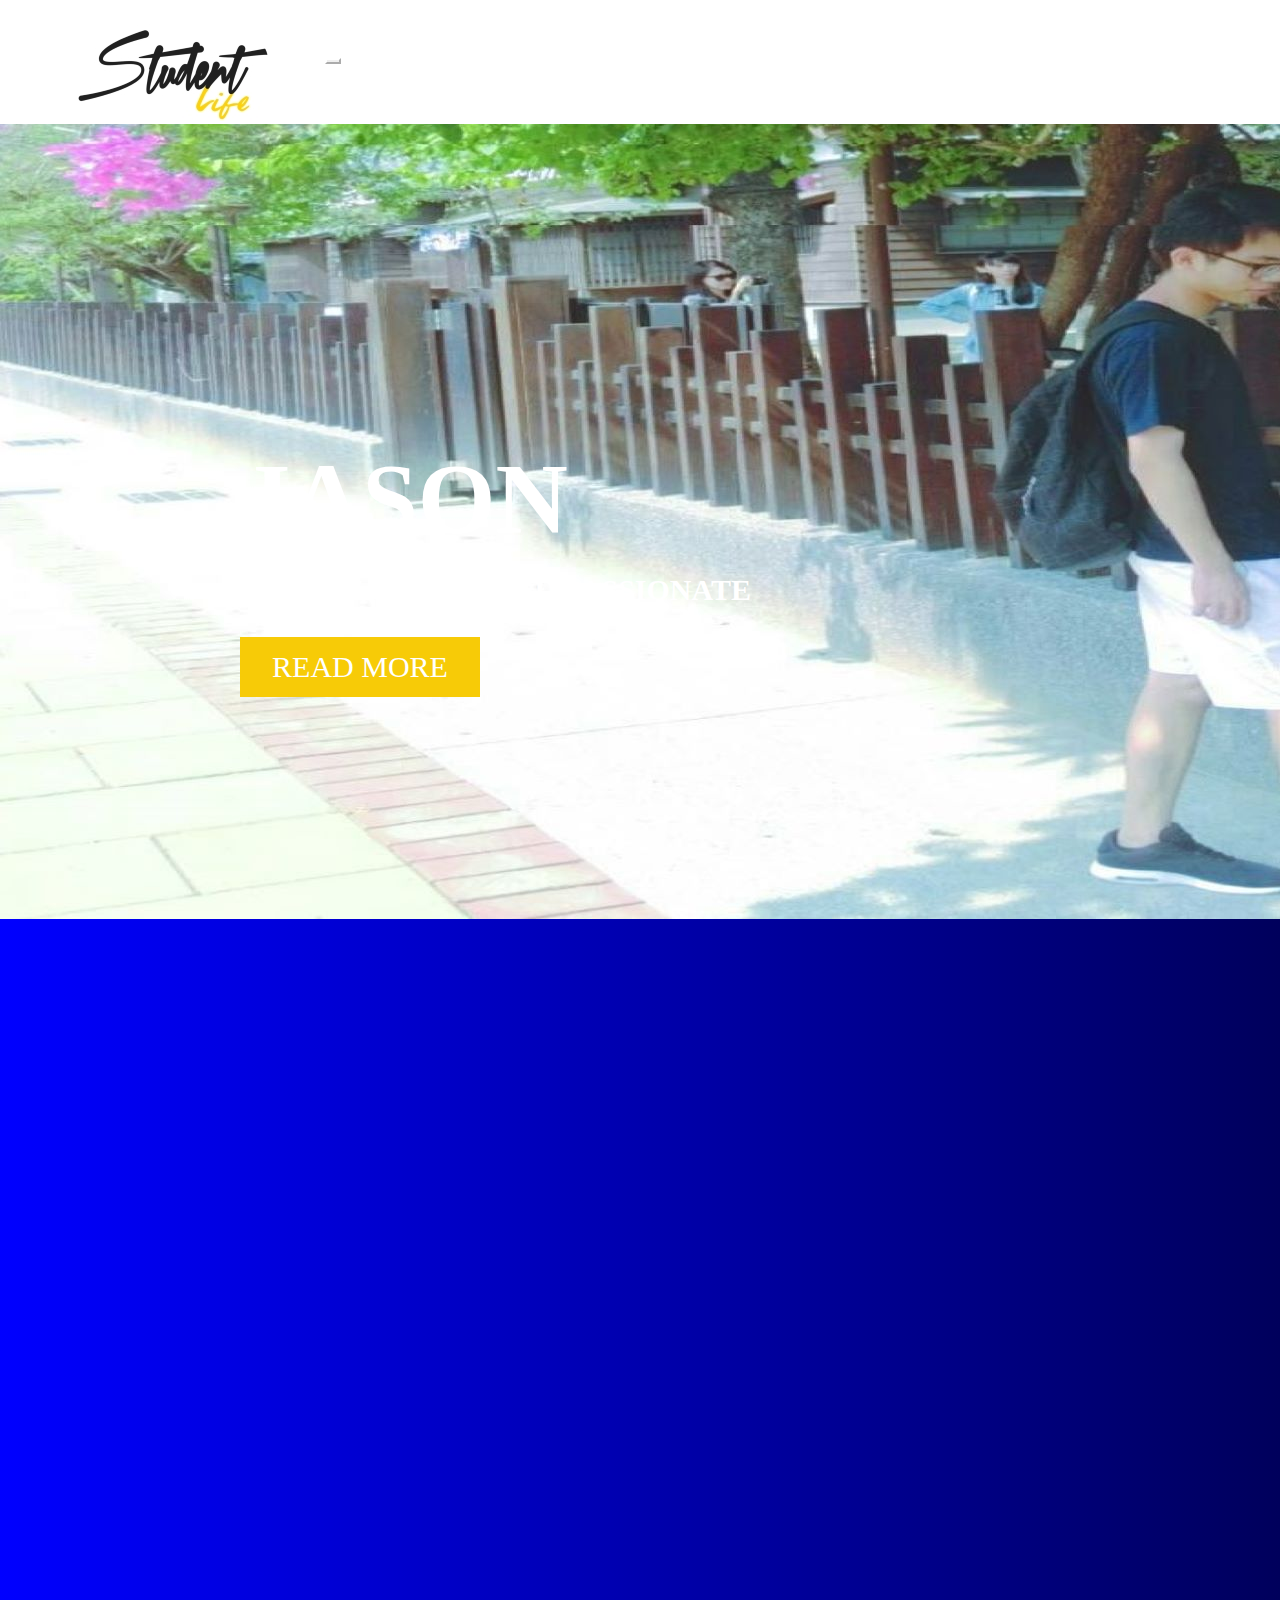
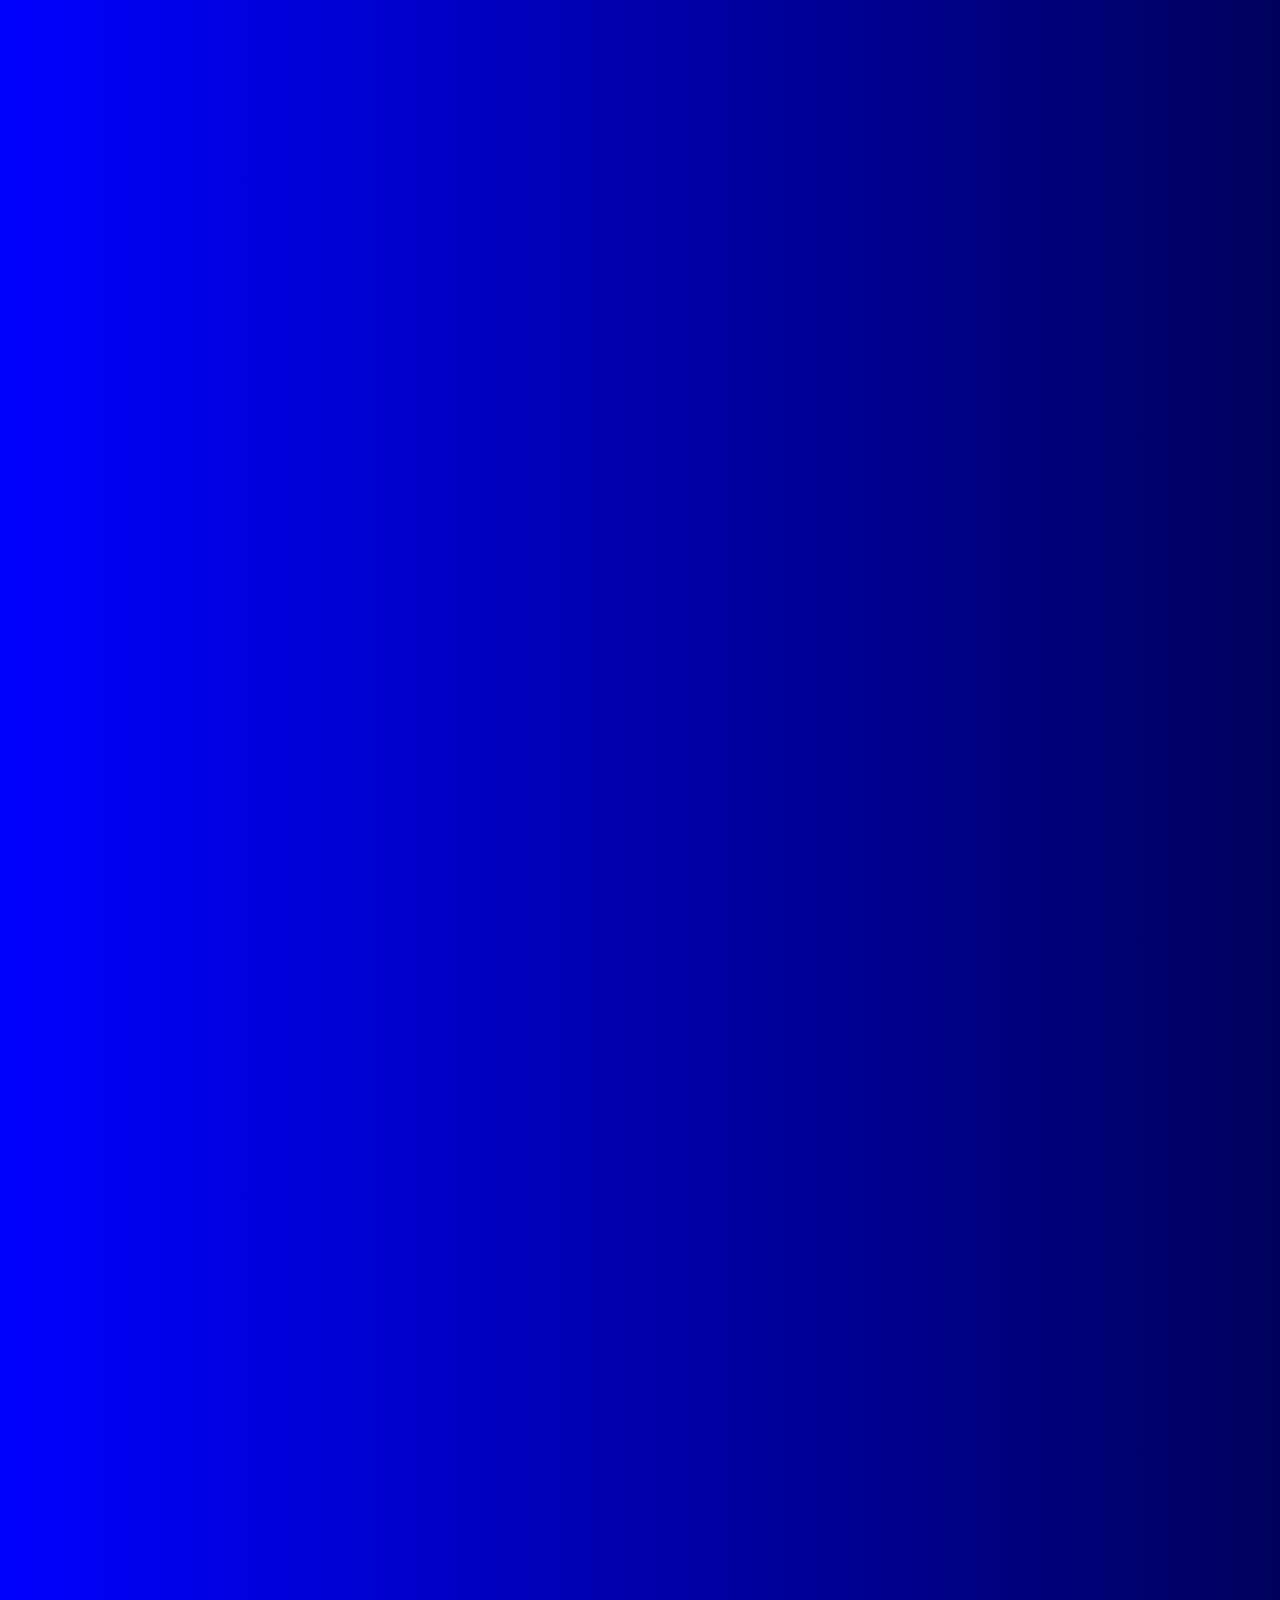
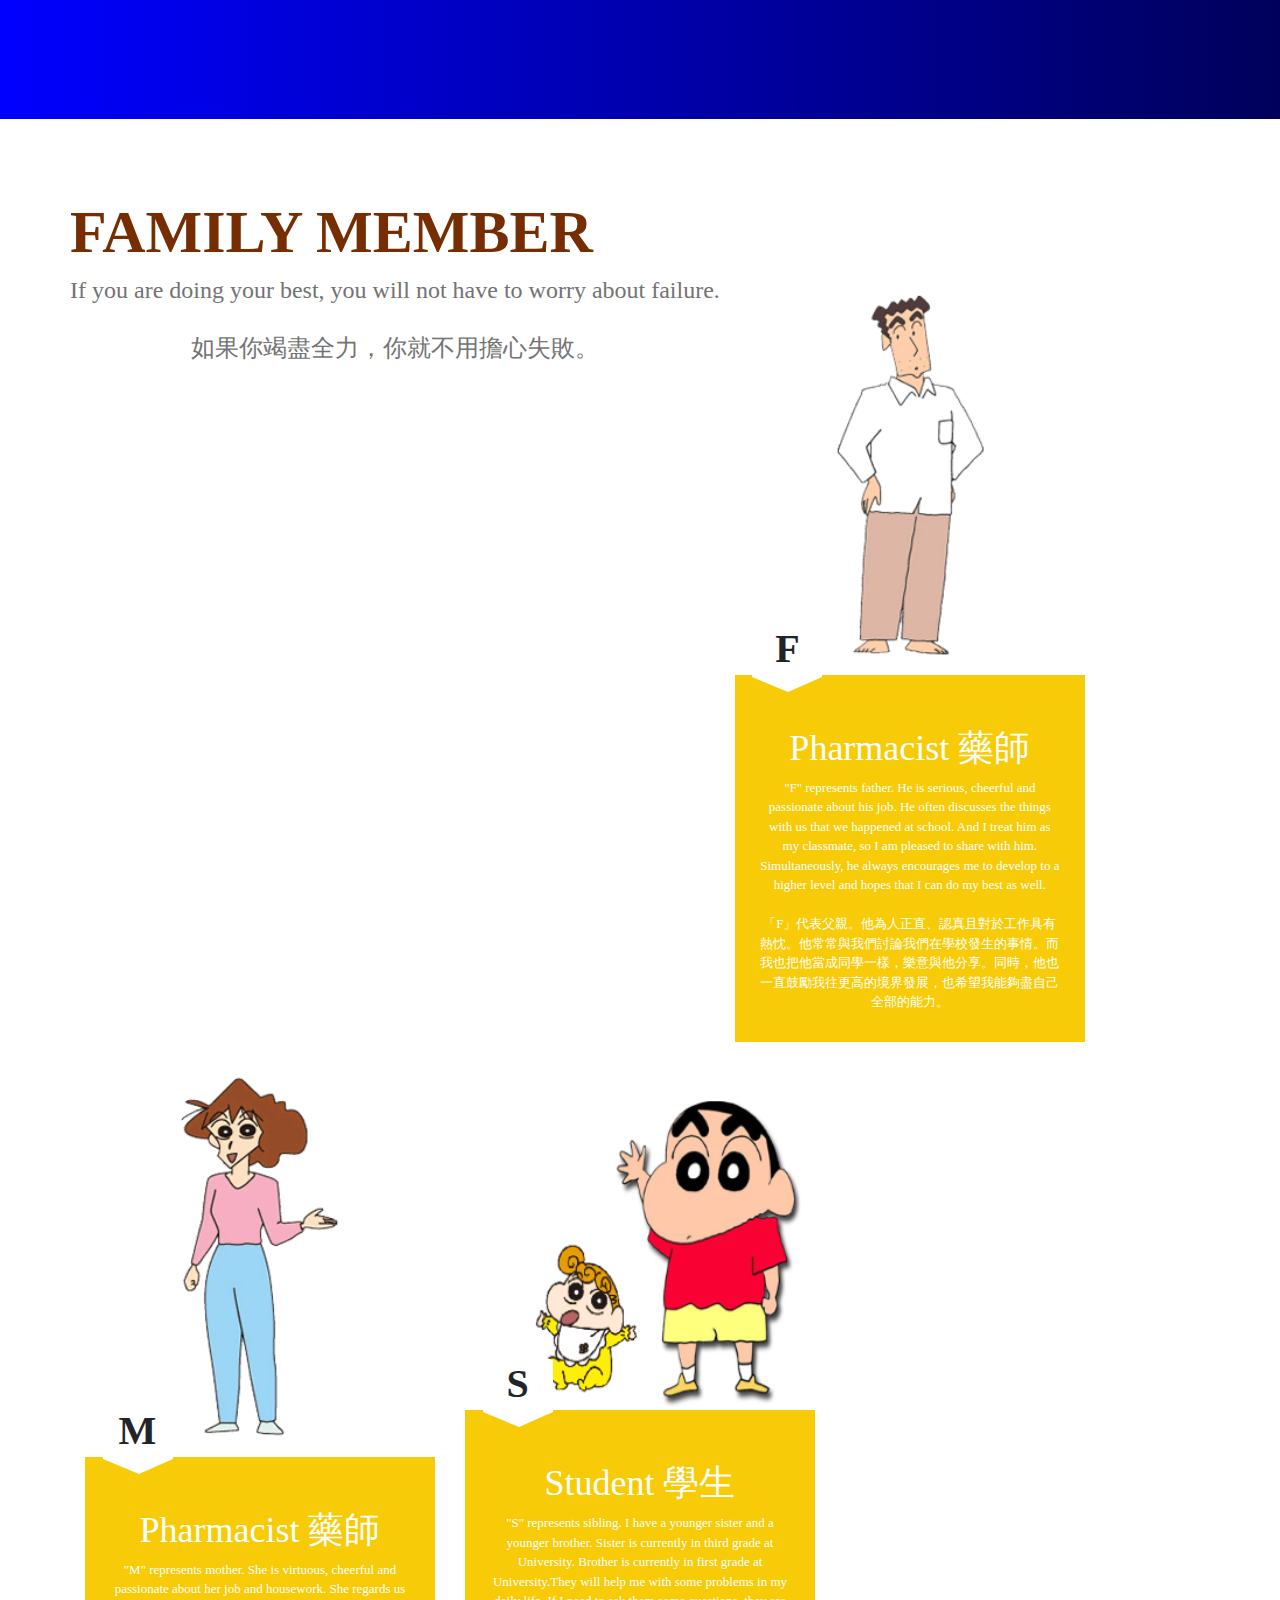
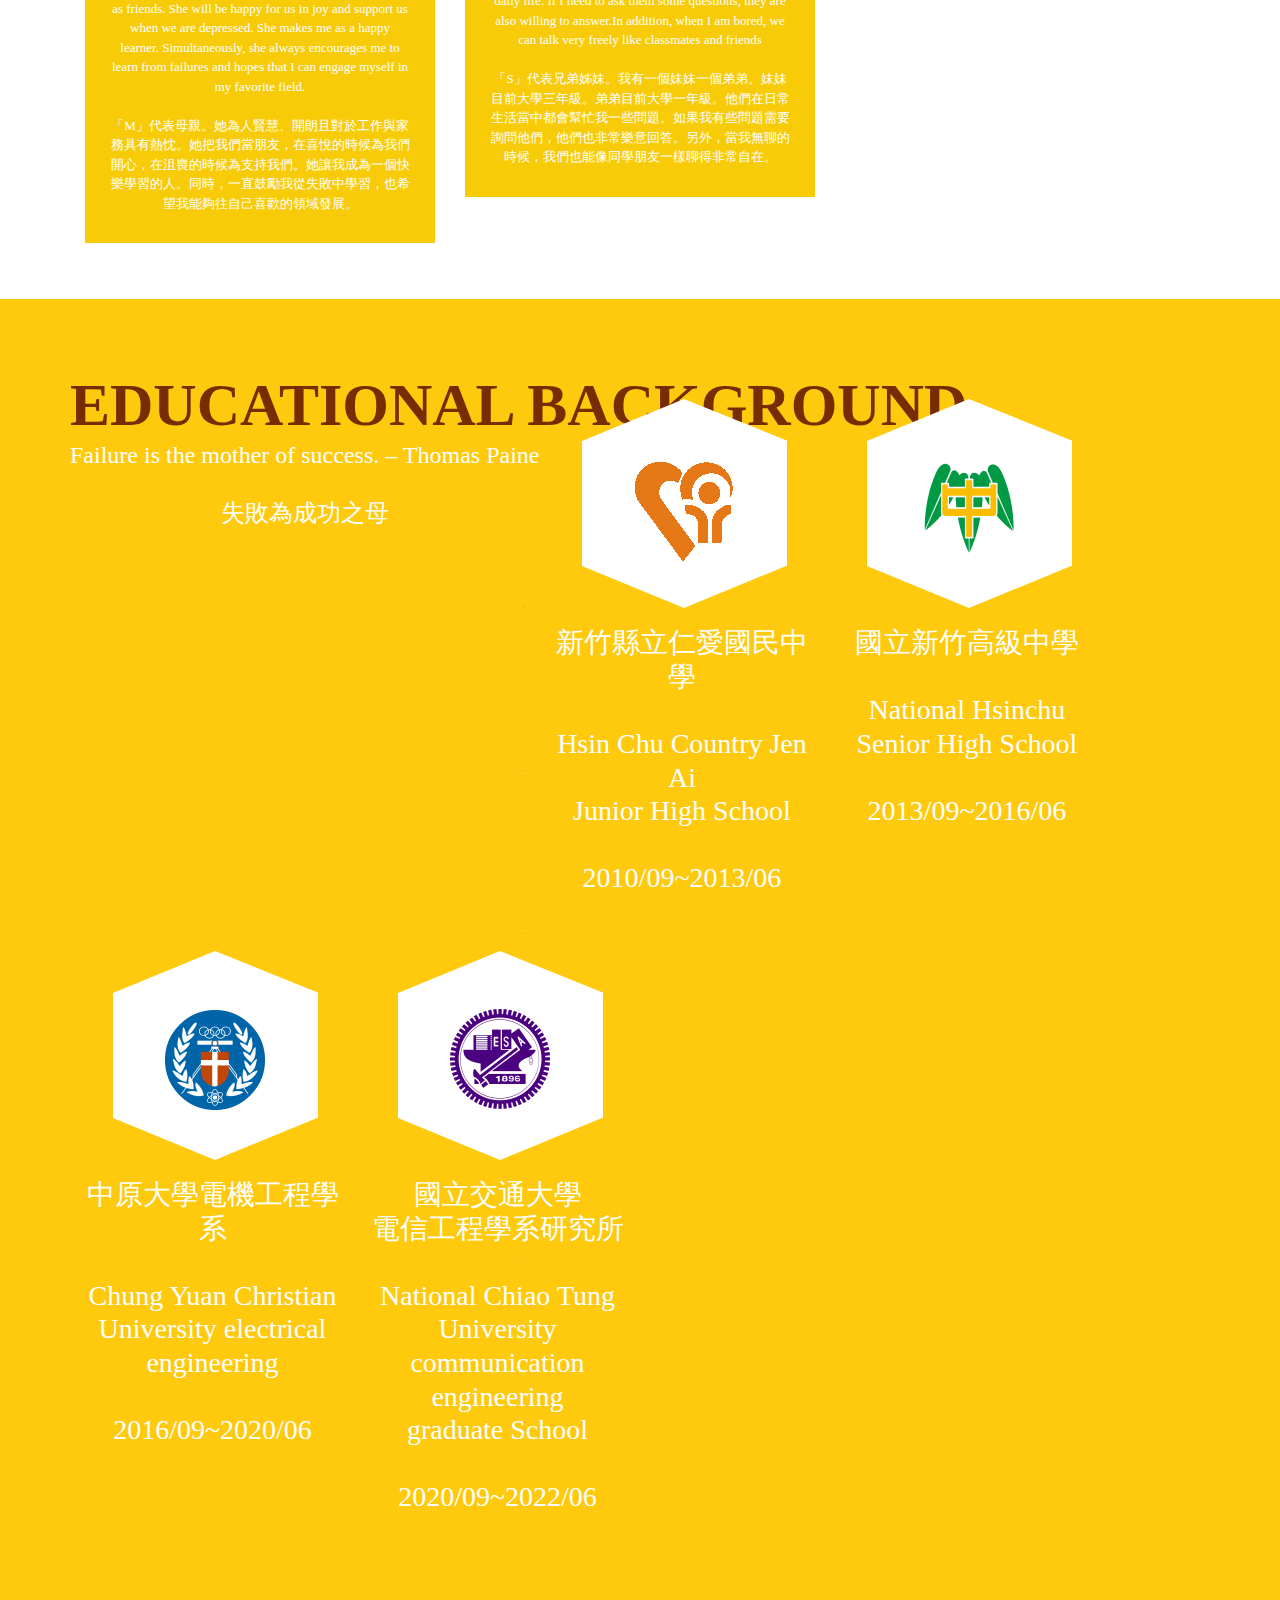
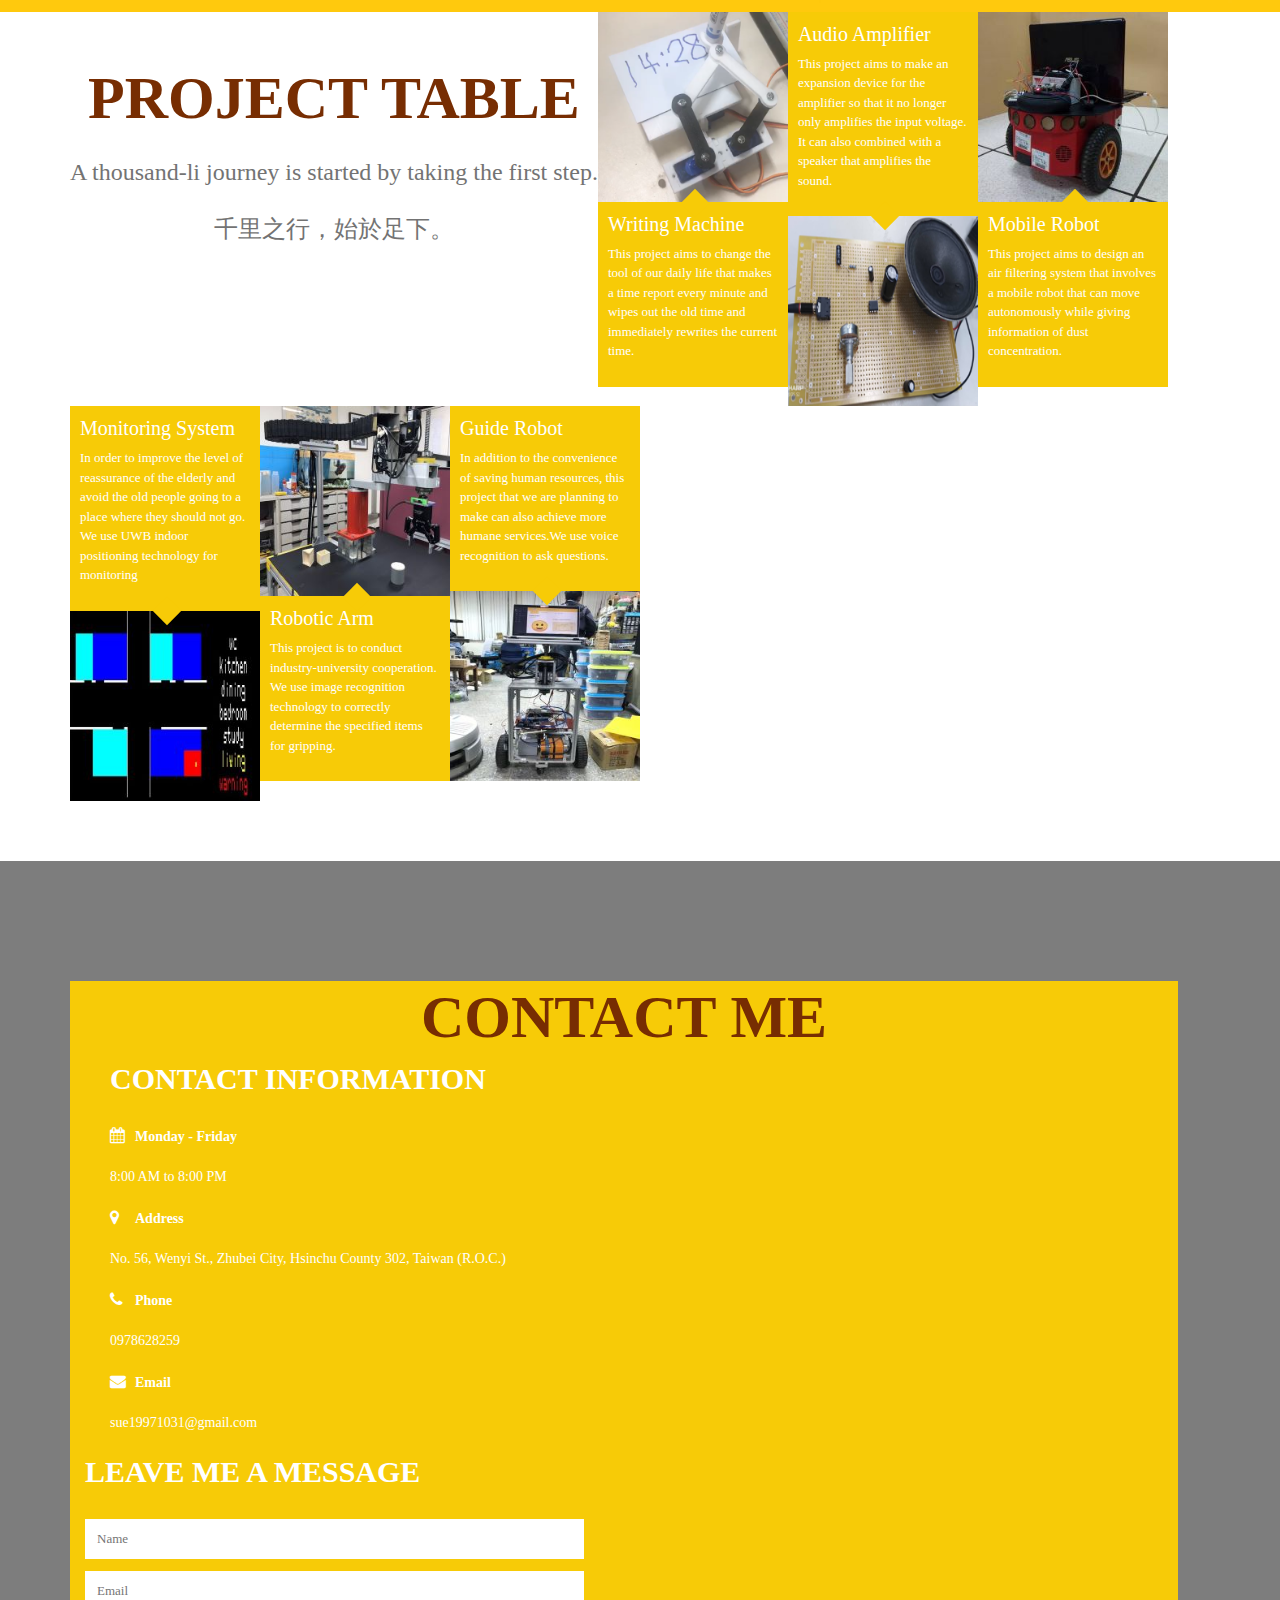
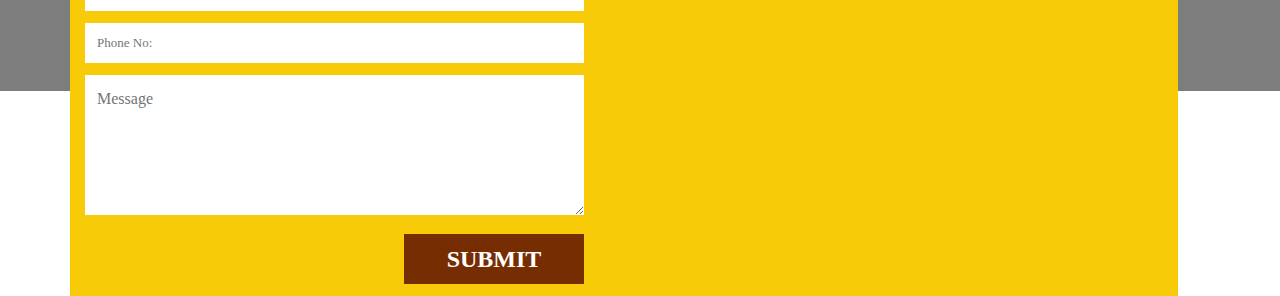
==== index.html @ 779ad669 "1234" ====
<!DOCTYPE html>
<html lang="en"> 
<head>
	<meta charset="UTF-8">
	<meta name="viewport" content="width=device-width, initial-scale=1.0">
    <meta name="description" content="">
    <meta name="author" content="">
	<title>STUDENT - Life HTML</title>
	<link rel="stylesheet" href="css/font-awesome.min.css">
	<link rel="stylesheet" href="css/bootstrap.min.css">
	<link rel="stylesheet" href="css/style.css">
	<link href='http://fonts.googleapis.com/css?family=Open+Sans:600italic,400,800,700,300' rel='stylesheet' type='text/css'>
	<link href='http://fonts.googleapis.com/css?family=BenchNine:300,400,700' rel='stylesheet' type='text/css'>
	<script src="js/modernizr.js"></script>
	<!--[if lt IE 9]>
      <script src="js/html5shiv.js"></script>
      <script src="js/respond.min.js"></script>
    <![endif]-->

</head>
<body>
	
	<!-- ====================================================
	header section -->
	<header class="top-header">
		<div class="container">
			<div class="row">
				<div class="col-xs-5 header-logo">
					<br>
					<a href="index.html"><img src="img/logo.jpg" alt="" class="img-responsive logo"></a>
				</div>

				<div class="col-md-7">
					<nav class="navbar navbar-default">
					  <div class="container-fluid nav-bar">
					    <!-- Brand and toggle get grouped for better mobile display -->
					    <div class="navbar-header">
					      <button type="button" class="navbar-toggle collapsed" data-toggle="collapse" data-target="#bs-example-navbar-collapse-1">
					        <span class="sr-only">Toggle navigation</span>
					        <span class="icon-bar"></span>
					        <span class="icon-bar"></span>
					        <span class="icon-bar"></span>
					      </button>
					    </div>

					    <!-- Collect the nav links, forms, and other content for toggling -->
					    <div class="collapse navbar-collapse" id="bs-example-navbar-collapse-1">
					      
					      <ul class="nav navbar-nav navbar-right">
					        <li><a class="menu active" href="#home" >Home</a></li>
					        <li><a class="menu" href="#about">family</a></li>
					        <li><a class="menu" href="#service">education</a></li>
					        <li><a class="menu" href="#team">project</a></li>
					        <li><a class="menu" href="#contact"> contact</a></li>
					      </ul>
					    </div><!-- /navbar-collapse -->
					  </div><!-- / .container-fluid -->
					</nav>
				</div>
			</div>
		</div>
	</header> <!-- end of header area -->

	<section class="slider" id="home">
		<div class="container-fluid">
			<div class="row">
			    <div id="carouselHacked" class="carousel slide carousel-fade" data-ride="carousel">
					<div class="header-backup"></div>
			        <!-- Wrapper for slides -->
			        <div class="carousel-inner" role="listbox">
			            <div class="item active">
			            	<img src="img/slide-one.jpg" alt="">
			                <div class="carousel-caption">
		               			<h1>Jason</h1><br>
								   <p>being earnest and passionate</p><br>
								   <a href="personal.html">
		               			<button>read more</button></a>
			                </div>
			            </div>
			            <div class="item">
			            	<img src="img/slide-two.jpg" alt="">
			                <div class="carousel-caption">
		               			<h1>蘇哲賢</h1><br>
								   <p>認真且充滿熱忱</p><br>
								   <a href="personal.html">
		               			<button>read more</button></a>
			                </div>
			            </div>
			            <div class="item">
			            	<img src="img/slide-three.jpg" alt="">
			                <div class="carousel-caption">
		               			<h1>records</h1><br>
								   <p>What I have learned</p><br>
								   <a href="record.html">
		               			<button>read more</button></a>
			                </div>
			            </div>
			            <div class="item">
			            	<img src="img/slide-four.jpg" alt="">
			                <div class="carousel-caption">
		               			<h1>feedbacks</h1><br>
								   <p>After learing, what I have obtained</p><br>
								   <a href="feedback.html">
		               			<button>read more</button></a>
			                </div>
			            </div>
			        </div>
			        <!-- Controls -->
			        <a class="left carousel-control" href="#carouselHacked" role="button" data-slide="prev">
			            <span class="glyphicon glyphicon-chevron-left" aria-hidden="true"></span>
			            <span class="sr-only">Previous</span>
			        </a>
			        <a class="right carousel-control" href="#carouselHacked" role="button" data-slide="next">
			            <span class="glyphicon glyphicon-chevron-right" aria-hidden="true"></span>
			            <span class="sr-only">Next</span>
			        </a>
			    </div>
			</div>
		</div>
	</section><!-- end of slider section -->

	<!-- about section -->
	<section class="about text-center" id="about">
		<div class="container">
			<div class="row">
				<h2>family member</h2><br>
				<h4>If you are doing your best, you will not have to worry about failure.<br><br>如果你竭盡全力，你就不用擔心失敗。</h4>
				<div class="col-md-4 col-sm-6">
					<div class="single-about-detail clearfix">
						<div class="about-img">
							<img class="img-responsive" src="img/item1.png" alt="">
						</div>
						<div class="about-details">
							<div class="pentagon-text1">
								<h1>F</h1>
							</div>
							<h3>Pharmacist 藥師</h3>
							<p>"F" represents father. He is serious, cheerful and passionate about his job. He often discusses the things with us that we happened at school. And I treat him as my classmate, so I am pleased to share with him. Simultaneously, he always encourages me to develop to a higher level and hopes that I can do my best as well.<br><br>「F」代表父親。他為人正直、認真且對於工作具有熱忱。他常常與我們討論我們在學校發生的事情。而我也把他當成同學一樣，樂意與他分享。同時，他也一直鼓勵我往更高的境界發展，也希望我能夠盡自己全部的能力。</p>
						</div>
					</div>
				</div>
				<br><br><br><br><br>
				<div class="col-md-4 col-sm-6">
					<div class="single-about-detail">
						<div class="about-img">
							<img class="img-responsive" src="img/item2.png" alt="">
						</div>
						<div class="about-details">
							<div class="pentagon-text1">
								<h1>M</h1>
							</div>
							<h3>Pharmacist 藥師</h3>
							<p>"M" represents mother. She is virtuous, cheerful and passionate about her job and housework. She regards us as friends. She will be happy for us in joy and support us when we are depressed. She makes me as a happy learner. Simultaneously, she always encourages me to learn from failures and hopes that I can engage myself in my favorite field.<br><br>「M」代表母親。她為人賢慧、開朗且對於工作與家務具有熱忱。她把我們當朋友，在喜悅的時候為我們開心，在沮喪的時候為支持我們。她讓我成為一個快樂學習的人。同時，一直鼓勵我從失敗中學習，也希望我能夠往自己喜歡的領域發展。</p>
						</div>
					</div>
				</div>
				<br><br><br><br><br><br><br><br>
				<div class="col-md-4 col-sm-6">
					<div class="single-about-detail">
						<div class="about-img">
							<img class="img-responsive" src="img/item3.png" alt="">
						</div>
						<div class="about-details">
							<div class="pentagon-text1">
								<h1>S</h1>
							</div>
							<h3>Student 學生</h3>
							<p>"S" represents sibling. I have a younger sister and a younger brother. Sister is currently in third grade at University. Brother is currently in first grade at University.They will help me with some problems in my daily life. If I need to ask them some questions, they are also willing to answer.In addition, when I am bored, we can talk very freely like classmates and friends<br><br>「S」代表兄弟姊妹。我有一個妹妹一個弟弟。妹妹目前大學三年級。弟弟目前大學一年級。他們在日常生活當中都會幫忙我一些問題。如果我有些問題需要詢問他們，他們也非常樂意回答。另外，當我無聊的時候，我們也能像同學朋友一樣聊得非常自在。</p>
						</div>
					</div>
				</div>
			</div>
		</div>
	</section><!-- end of about section -->

	<!-- service section starts here -->
	<section class="service text-center" id="service">
		<div class="container">
			<div class="row">
				<h2>educational background</h2><br>
				<h4>Failure is the mother of success. – Thomas Paine<br><br>失敗為成功之母<br></h4>
				<div class="col-md-3 col-sm-6">
					<div class="single-service">
						<div class="single-service-img">
							<div class="service-img">
								<a href="http://www.jajh.hcc.edu.tw/"><img class="heart img-responsive" src="img/service1.gif" alt=""></a>
							</div>
						</div>
						<h3>新竹縣立仁愛國民中學<br><br>Hsin Chu Country Jen Ai<br>Junior High School<br><br>2010/09~2013/06</h3>
					</div>
				</div>
				<div class="col-md-3 col-sm-6">
					<div class="single-service">
						<div class="single-service-img">
							<div class="service-img">
								<a href="http://www.hchs.hc.edu.tw/bin/home.php"><img class="brain img-responsive" src="img/service2.png" alt=""></a>
							</div>
						</div>
						<h3>國立新竹高級中學<br><br>National Hsinchu Senior High School<br><br>2013/09~2016/06</h3>
					</div>
				</div>
				<div class="col-md-3 col-sm-6">
					<div class="single-service">
						<div class="single-service-img">
							<div class="service-img">
								<a href="https://www.ee.cycu.edu.tw/"><img class="knee img-responsive" src="img/service3.png" alt=""></a>
							</div>
						</div>
						<h3>中原大學電機工程學系<br><br>Chung Yuan Christian University electrical engineering<br><br>2016/09~2020/06</h3>
					</div>
				</div>
				<div class="col-md-3 col-sm-6">
					<div class="single-service">
						<div class="single-service-img">
							<div class="service-img">
								<a href="https://www.dece.nctu.edu.tw/NCTU_CM/main.php"><img class="bone img-responsive" src="img/service4.png" alt=""></a>
							</div>
						</div>
						<h3>國立交通大學<br>電信工程學系研究所<br><br>National Chiao Tung University communication engineering<br>graduate School<br><br>2020/09~2022/06</h3>
					</div>
				</div>
			</div>
		</div>
	</section><!-- end of service section -->


	<!-- team section -->
	<section class="team" id="team">
		<div class="container">
			<div class="row">
				<div class="team-heading text-center">
					<h2>Project Table</h2><br>
					<h4>A thousand-li journey is started by taking the first step.<br><br>千里之行，始於足下。</h4>
				</div>
				<div class="col-md-2 single-member col-sm-4">
					<div class="person">
						<img class="img-responsive" src="img/member1.png" alt="member-1">
					</div>
					<div class="person-detail">
						<div class="arrow-bottom"></div>
						<h3>Writing Machine</h3>
						<p>This project aims to change the tool of our daily life that makes a time report every minute and wipes out the old time and immediately rewrites the current time.</p>
					</div>
				</div>
				<div class="col-md-2 single-member col-sm-4">
					<div class="person-detail">
						<div class="arrow-top"></div>
						<h3>Audio Amplifier</h3>
						<p>This project aims to make an expansion device for the amplifier so that it no longer only amplifies the input voltage. It can also combined with a speaker that amplifies the sound.</p>
					</div>
					<div class="person">
						<img class="img-responsive" src="img/member2.png" alt="member-2">
					</div>
				</div>
				<div class="col-md-2 single-member col-sm-4">
					<div class="person">
						<img class="img-responsive" src="img/member3.jpg" alt="member-3">
					</div>
					<div class="person-detail">
						<div class="arrow-bottom"></div>
						<h3>Mobile Robot</h3>
						<p>This project aims to design an air filtering system that involves a mobile robot that can move autonomously while giving information of dust concentration.</p>
					</div>
				</div>
				<div class="col-md-2 single-member col-sm-4">
					<div class="person-detail">
						<div class="arrow-top"></div>
						<h3>Monitoring System</h3>
						<p>In order to improve the level of reassurance of the elderly and avoid the old people going to a place where they should not go. We use UWB indoor positioning technology for monitoring</p>
					</div>
					<div class="person">
						<img class="img-responsive" src="img/member4.jpg" alt="member-4">
					</div>
				</div>
				<div class="col-md-2 single-member col-sm-4">
					<div class="person">
						<img class="img-responsive" src="img/member5.jpg" alt="member-5">
					</div>
					<div class="person-detail">
						<div class="arrow-bottom"></div>
						<h3>Robotic Arm</h3>
						<p>This project is to conduct industry-university cooperation. We use image recognition technology to correctly determine the specified items for gripping.</p>
					</div>
				</div>
				<div class="col-md-2 single-member col-sm-4">
					<div class="person-detail">
						<div class="arrow-top"></div>
						<h3>Guide Robot</h3>
						<p>In addition to the convenience of saving human resources, this project that we are planning to make can also achieve more humane services.We use voice recognition to ask questions.</p>
					</div>
					<div class="person">
						<img class="img-responsive" src="img/member6.jpg" alt="member-5">
					</div>
				</div>
			</div>
		</div>
	</section><!-- end of team section -->

	<!-- map section -->
	<div class="api-map" id="contact">
		<div class="container-fluid">
			<div class="row">
				<div class="col-md-12 map" id="map"></div>
			</div>
		</div>
	</div><!-- end of map section -->

	<!-- contact section starts here -->
	<section class="contact">
		<div class="container">
			<div class="row">
				<div class="contact-caption clearfix">
					<div class="contact-heading text-center">
						<h2>contact me</h2>
					</div>
					<div class="col-md-5 contact-info text-left">
						<h3>contact information</h3>
						<div class="info-detail">
							<ul><li><i class="fa fa-calendar"></i><span>Monday - Friday</span><br>8:00 AM to 8:00 PM<br><br></li></ul>
							<ul><li><i class="fa fa-map-marker"></i><span>Address</span><br>No. 56, Wenyi St., Zhubei City, Hsinchu County 302, Taiwan (R.O.C.)<br><br></li></ul>
							<ul><li><i class="fa fa-phone"></i><span>Phone</span><br>0978628259<br><br></li></ul>
							<ul><li><i class="fa fa-envelope"></i><span>Email</span><br>sue19971031@gmail.com<br><br></li></ul>
						</div>
					</div>
					<div class="col-md-6 col-md-offset-1 contact-form">
						<h3>leave me a message</h3>

						<form class="form">
							<input class="name" type="text" placeholder="Name">
							<input class="email" type="email" placeholder="Email">
							<input class="phone" type="text" placeholder="Phone No:">
							<textarea class="message" name="message" id="message" cols="30" rows="10" placeholder="Message"></textarea>
							<input class="submit-btn" type="submit" value="SUBMIT">
						</form>
					</div>
				</div>
			</div>
		</div>
	</section><!-- end of contact section -->

	<!-- footer starts here -->
	<footer class="footer clearfix">
		<div class="container">
			<div class="row">
				<div class="col-xs-6 footer-para">
				</div>
				<div class="col-xs-6 text-right">
					<a href="https://www.facebook.com/"><i class="fa fa-facebook"></i></a>
					<a href="https://twitter.com/"><i class="fa fa-twitter"></i></a>
					<a href="https://www.skype.com/"><i class="fa fa-skype"></i></a>
				</div>
			</div>
		</div>
	</footer>

	<!-- script tags
	============================================================= -->
	<script src="js/jquery-2.1.1.js"></script>
	<script src="http://maps.google.com/maps/api/js?sensor=true"></script>
	<script src="js/gmaps.js"></script>
	<script src="js/smoothscroll.js"></script>
	<script src="js/bootstrap.min.js"></script>
	<script src="js/custom.js"></script>
</body>
</html>
---- css/style.css ----
/*****
*
*
*Author Name : Mostafizur Rahman
*Author URI : http://mostafiz.me/
*Version : 1.1
*Description : This is a responsive HTML & Bootstrap template developed by Mostafizur Rahman
*Template URI : http://mostafiz.me/demo/doctor/
*
*
****/

body {
    margin: 0;
    padding: 0;
    font-family: 'Times New Roman', 微軟正黑體 , sans-serif;
}
li {
    list-style: none;
}
a:hover,
a:visited,
a {
    text-decoration: none;
}
h1,
h2 {
    text-transform: uppercase;
    font-weight: bold;
}

/*header area*/

.top-header {
    background: #fff !important;
    position: fixed;
    width: 100%;
    z-index: 99999;
}
.header-backup {
    width: 20px;
    height: 119px;
    background: transparent;
    margin: auto;
}
.top-header img.logo {
    margin-bottom: 0px;
    margin-top: 0px;
    transition: all .5s ease 0s;
    -webkit-transition: all .5s ease 0s;
    -moz-transition: all .5s ease 0s;
    -o-transition: all .5s ease 0s;
    -ms-transition: all .5s ease 0s;
}
.navbar-default {
    background-color: transparent;
    border-color: transparent;
    margin-bottom: 0;
    margin-top: 0px;
    transition: all .5s ease 0s;
    -webkit-transition: all .5s ease 0s;
    -moz-transition: all .5s ease 0s;
    -o-transition: all .5s ease 0s;
    -ms-transition: all .5s ease 0s;
}
.nav-bar {
    margin-top: 36px;
}
.navbar-toggle span {
    color: #fff;
}
ul.nav {
    margin: 0;
    padding: 0;
}
.navbar-default .navbar-nav>li>a {
    font-size: 18px;
    color: #737373;
    text-transform: uppercase;
    transition: all .7s ease 0s;
    -webkit-transition: all .7s ease 0s;
    -moz-transition: all .7s ease 0s;
    -o-transition: all .7s ease 0s;
    -ms-transition: all .7s ease 0s;
    padding: 12px 13px;
    font-weight: bold;
}
.navbar-default .navbar-nav>li>a:hover {
    color: #f7cb07;
}
.navbar-default .navbar-toggle .icon-bar {
    background-color: #000;
}
li a.active {
    color: #f7cb07 !important;
}
.navbar-default .navbar-toggle {
    border-color: #fff;
    margin-top: 4px;
}

/*slider area*/

.slider-row {
    margin: 0;
    padding: 0;
}
.slider-wrapper {
    margin: 0;
    padding: 0 !important;
    background: #000 !important;
}
.carousel-caption h1 {
    font-size: 100px;
    color: #fff;
    text-transform: uppercase;
    margin-bottom: 0;
}
.carousel-caption p {
    font-size: 30px;
    color: #fff;
    text-transform: uppercase;
    font-weight: bold;
    margin-top: 0;
}
.carousel-caption button {
    width: 240px;
    height: 60px;
    background: #f7cb07;
    color: #fff;
    font-size: 30px;
    text-transform: uppercase;
    border: 0;
    transition: all .5s ease 0s;
    -webkit-transition: all .5s ease 0s;
    -moz-transition: all .5s ease 0s;
    -o-transition: all .5s ease 0s;
    -ms-transition: all .5s ease 0s;
}
.carousel-caption button:hover {
    background: #772d02;
}
.carousel-control {
    width: 5%;
}
.carousel-inner {
    background: -webkit-linear-gradient(left, #000, blue);
    /* For Safari 5.1 to 6.0 */
    background: -o-linear-gradient(left, #000, blue);
    /* For Opera 11.1 to 12.0 */
    background: -moz-linear-gradient(left, #000, blue);
    /* For Firefox 3.6 to 15 */
    background: linear-gradient(to left, #000, blue);
    /* Standard syntax */
}
.item {
    position: relative;
}
.carousel-caption {
    position: absolute;
    text-align: left;
    left: 12%;
    line-height: 1;
    top: 50%;
    margin-top: -100px;
}
.carousel-control .glyphicon-chevron-left,
.carousel-control .icon-prev {
    font-size: 18px;
    padding: 5px;
    background: #fff;
    border-radius: 50%;
    color: transparent;
    margin-left: 0;
    margin-top: 50px;
}
.carousel-control .glyphicon-chevron-right,
.carousel-control .icon-next {
    font-size: 18px;
    padding: 5px;
    background: #fff;
    border-radius: 50%;
    color: transparent;
    margin-right: 0;
    margin-top: 50px;
}

/*about area*/

.about h2 {
    font-size: 60px;
    color: #772d02;
    margin-top: 50px;
}
.about h4 {
    font-size: 24px;
    color: #737373;
    margin-bottom: 45px;
}
.about-img img {
    width: 100%;
}
.single-about-detail {
    position: relative;
}
.pentagon-text h1 {
    font-size: 60px;
    color: #383838;
    margin-top: 0;
    transition: all .7s ease 0s;
    -webkit-transition: all .7s ease 0s;
    -moz-transition: all .7s ease 0s;
    -o-transition: all .7s ease 0s;
    -ms-transition: all .7s ease 0s;
    position: absolute;
    left: 12%;
    width: 50px;
    top: -6%;
}
.pentagon-text1 {
    width: 70px;
    height: 52px;
    background: #fff;
    position: relative;
    top: -50px;
    left: 5%;
}
.pentagon-text1:before {
    content: "";
    position: absolute;
    top: -15px;
    left: 0;
    width: 0;
    height: 0;
    border-left: 34px solid transparent;
    border-right: 35px solid transparent;
    border-bottom: 15px solid #fff;
}
.pentagon-text1:after {
    content: "";
    position: absolute;
    bottom: -15px;
    left: 0;
    width: 0;
    height: 0px;
    border-left: 36px solid transparent;
    border-right: 34px solid transparent;
    border-top: 15px solid #fff;
}
.pentagon-text2 {
    width: 70px;
    height: 52px;
    background: #fff;
    position: relative;
    top: -60px;
    left: 365%;
}
.pentagon-text2:before {
    content: "";
    position: absolute;
    top: -15px;
    left: 0;
    width: 0;
    height: 0;
    border-left: 34px solid transparent;
    border-right: 35px solid transparent;
    border-bottom: 15px solid #fff;
}
.pentagon-text2:after {
    content: "";
    position: absolute;
    bottom: -15px;
    left: 0;
    width: 0;
    height: 0px;
    border-left: 36px solid transparent;
    border-right: 34px solid transparent;
    border-top: 15px solid #fff;
}
.about-details {
    background: #f7cb07;
    border-top: 2px solid #fff;
    transition: all .7s ease 0s;
    -webkit-transition: all .7s ease 0s;
    -moz-transition: all .7s ease 0s;
    -o-transition: all .7s ease 0s;
    -ms-transition: all .7s ease 0s;
}
.about-details h3 {
    font-size: 36px;
    color: #fff;
    margin-top: 0;
}
.about-details p {
    font-size: 13px;
    color: #fff;
    font-family: 'Times New Roman', 微軟正黑體 , sans-serif;
    padding: 0 25px;
    padding-bottom: 30px;
}
.single-about-detail:hover .about-details {
    background: #772d02;
}
.single-about-detail:hover .pentagon-text1 h1 {
    color: #772d02;
}

/*service area*/

.service {
    background: url(../img/pattern.jpg);
    background-repeat: repeat-y;
    margin-top: 40px;
}
.service h2 {
    font-size: 60px;
    color: #772d02;
    margin-top: 70px;
    margin-bottom: 0;
}
.service h4 {
    font-size: 24px;
    color: #fff;
    margin-top: 0;
    margin-bottom: 70px;
    display: block;
}
.single-service-img {
    width: 205px;
    height: 125px;
    background: #fff;
    position: relative;
    left: 50%;
    margin-left: -100px;
}
.single-service-img:before {
    content: "";
    position: absolute;
    top: -42px;
    left: 0;
    width: 0;
    height: 0;
    border-left: 102px solid transparent;
    border-right: 104px solid transparent;
    border-bottom: 42px solid #fff;
}
.single-service-img:after {
    content: "";
    position: absolute;
    bottom: -42px;
    left: 0;
    width: 0;
    height: 0;
    border-left: 102px solid transparent;
    border-right: 102px solid transparent;
    border-top: 42px solid #fff;
    z-index: 10;
}
.service-img {
    width: 200px;
    height: 123px;
    background: #fff;
    position: relative;
    top: 1px;
    left: 2px;
}
.service-img:before {
    content: "";
    position: absolute;
    top: -40px;
    left: 0;
    width: 0;
    height: 0;
    border-left: 100px solid transparent;
    border-right: 100px solid transparent;
    border-bottom: 40px solid #fff;
}
.service-img:after {
    content: "";
    position: absolute;
    bottom: -39px;
    left: 0;
    width: 0;
    height: 0;
    border-left: 100px solid transparent;
    border-right: 100px solid transparent;
    border-top: 40px solid #fff;
    z-index: 999;
}
.single-service h3 {
    margin-top: 60px;
    color: #fff;
    padding-bottom: 90px;
}
.service-img img.heart {
    left: 25%;
    top: 15%;
}
.service-img img.brain {
    left: 25%;
    top: 15%;
}
.service-img img.knee {
    left: 25%;
    top: 13%;
}
.service-img img.bone {
    left: 25%;
    top: 12%;
}
.service-img img {
    position: absolute;
}

/*team section*/

.team {
    padding-bottom: 60px;
}
.team h2 {
    font-size: 60px;
    color: #772d02;
    margin-top: 50px;
    margin-bottom: 0;
}
.team h4 {
    font-size: 24px;
    color: #737373;
    margin-top: 0;
    margin-bottom: 45px;
}
.single-member {
    margin: 0;
    padding: 0;
}
.person img {
    width: 100%;
}
.person-detail {
    padding: 10px;
    background: #f7cb07;
    position: relative;
    transition: all .7s ease 0s;
    -webkit-transition: all .7s ease 0s;
    -moz-transition: all .7s ease 0s;
    -o-transition: all .7s ease 0s;
    -ms-transition: all .7s ease 0s;
}
.arrow-top {
    position: absolute;
    width: 20px;
    height: 20px;
    background: #f7cb07;
    transform: rotate(45deg);
    -webkit-transform: rotate(45deg);
    -moz-transform: rotate(45deg);
    -o-transform: rotate(45deg);
    -ms-transform: rotate(45deg);
    bottom: -10px;
    left: 46%;
    transition: all .7s ease 0s;
    -webkit-transition: all .7s ease 0s;
    -moz-transition: all .7s ease 0s;
    -o-transition: all .7s ease 0s;
    -ms-transition: all .7s ease 0s;
}
.arrow-bottom {
    position: absolute;
    width: 20px;
    height: 20px;
    background: #f7cb07;
    transform: rotate(45deg);
    -webkit-transform: rotate(45deg);
    -moz-transform: rotate(45deg);
    -o-transform: rotate(45deg);
    -ms-transform: rotate(45deg);
    top: -9px;
    left: 46%;
    transition: all .7s ease 0s;
    -webkit-transition: all .7s ease 0s;
    -moz-transition: all .7s ease 0s;
    -o-transition: all .7s ease 0s;
    -ms-transition: all .7s ease 0s;
}
.person-detail h3 {
    font-size: 20px;
    color: #fff;
}
.person-detail p {
    font-size: 13px;
    color: #fff;
    font-family: 'Times New Roman', 微軟正黑體 , sans-serif;
}
.single-member:hover .person-detail {
    background: #772d02;
}
.single-member:hover .arrow-top {
    background: #772d02;
}
.single-member:hover .arrow-bottom {
    background: #772d02;
}

/*contact section*/

.contact-caption {
    background: #f7cb07;
}
.contact-heading h2 {
    color: #772d02;
    font-size: 60px;
}
.contact-info {
    padding-left: 40px;
}
.contact-info h3 {
    padding-left: 0;
    font-size: 30px;
    color: #fff;
    text-transform: uppercase;
    font-weight: bold;
    border-bottom: 1px solid #f7cb07;
    padding-bottom: 12px;
    margin-bottom: 0;
}
.contact-form h3 {
    padding-left: 0;
    font-size: 30px;
    color: #fff;
    text-transform: uppercase;
    font-weight: bold;
    border-bottom: 1px solid #f7cb07;
    padding-bottom: 12px;
    margin-bottom: 0;
}
.contact-info ul {
    margin: 0;
    padding: 0;
}
.contact-info ul li {
    font-family: 'Times New Roman', 微軟正黑體 , sans-serif;
    font-size: 14px;
    color: #fff;
}
.contact-info i.fa {
    font-size: 16px;
    padding-right: 12px;
    width: 25px;
    height: 38px;
}
.contact-info ul li span {
    font-weight: bold;
}
.contact-form input {
    width: 100%;
    height: 40px;
    background: #fff;
    font-size: 13px;
    color: #fff;
    font-family: 'Times New Roman', 微軟正黑體 , sans-serif;
    padding: 12px;
    border: 0;
    margin-bottom: 12px;
}
.contact-form textarea {
    font-family: 'Times New Roman', 微軟正黑體 , sans-serif;
    padding: 12px;
    width: 100%;
    height: 140px;
    border: 0;
    margin-bottom: 12px;
}
.info-detail {
    border-top: 1px solid #f7cb07;
    padding-top: 15px;
}
.form {
    border-top: 1px solid #f7cb07;
    padding-top: 15px;
    text-align: right;
}
.contact-form input.submit-btn {
    width: 180px;
    height: 50px;
    float: right;
    font-size: 24px;
    color: #fff;
    background: #772d02;
    background-repeat: no-repeat;
    padding: 0;
    font-family: 'Times New Roman', 微軟正黑體 , sans-serif;
    font-weight: bold;
}
.contact-form {
    padding-right: 40px;
}

/*gmap*/

#map {
    height: 830px;
}
.map {
    position: relative;
    overflow: hidden;
}
.contact {
    position: absolute;
    width: 100%;
    height: 830px;
    margin-top: 0px;
    left: 0;
    margin-top: -830px;
    background: rgba(0, 0, 0, 0.51);
}
.contact-caption {
    margin-top: 120px;
}

/*footer*/

.footer-para {
    margin: 0;
    padding: 0;
}
.footer p {
    font-size: 12px;
    color: #000;
    font-family: 'Times New Roman', 微軟正黑體 , sans-serif;
    font-weight: 300;
    margin: 0;
    padding: 25px 0;
}
.footer a i.fa {
    font-size: 24px;
    color: #b1b1b1;
    padding: 22px 10px;
}
.footer a i.fa:hover {
    color: #f7cb07;
}
.carousel-inner {
    position: relative;
}

/*======================css for carousel=========================*/

.carousel-fade .carousel-inner .item {
    opacity: 0;
    transition-property: opacity;
}
.carousel-fade .carousel-inner .active {
    opacity: 1;
}
.carousel-fade .carousel-inner .active.left,
.carousel-fade .carousel-inner .active.right {
    left: 0;
    opacity: 0;
    z-index: 1;
}
.carousel-fade .carousel-inner .next.left,
.carousel-fade .carousel-inner .prev.right {
    opacity: 1;
}
.carousel-fade .carousel-control {
    z-index: 2;
    opacity: 1;
    background-image: linear-gradient(to right, rgba(0, 0, 0, .0001) 0, rgba(0, 0, 0, 0) 100%);
}
@media all and (transform-3d),
(-webkit-transform-3d) {
    .carousel-fade .carousel-inner > .item.next,
    .carousel-fade .carousel-inner > .item.active.right {
        opacity: 0;
        -webkit-transform: translate3d(0, 0, 0);
        transform: translate3d(0, 0, 0);
    }
    .carousel-fade .carousel-inner > .item.prev,
    .carousel-fade .carousel-inner > .item.active.left {
        opacity: 0;
        -webkit-transform: translate3d(0, 0, 0);
        transform: translate3d(0, 0, 0);
    }
    .carousel-fade .carousel-inner > .item.next.left,
    .carousel-fade .carousel-inner > .item.prev.right,
    .carousel-fade .carousel-inner > .item.active {
        opacity: 1;
        -webkit-transform: translate3d(0, 0, 0);
        transform: translate3d(0, 0, 0);
    }
}

/* just for demo purpose */

html,
body,
.carousel,
.carousel-inner,
.carousel-inner .item {
    height: 100%;
}

/******************************
responsive area
********************************/


/* md */

@media (min-width: 992px) and (max-width: 1199px) {
    .navbar-default .navbar-nav>li>a {
        font-size: 20px;
        padding: 14px 12px;
    }
    .carousel-caption h1 {
        font-size: 120px;
    }
    .carousel-caption p {
        font-size: 32px;
    }
    .carousel-caption button {
        width: 215px;
        height: 55px;
        font-size: 26px;
    }
    h2 {
        font-size: 75px !important;
    }
    h4 {
        font-size: 22px !important;
    }
    .person-detail h3 {
        font-size: 26px;
    }
    .person-detail p {
        font-size: 12px;
    }
}

/* sm */

@media (min-width: 768px) and (max-width: 991px) {
    .navbar-default .navbar-nav>li>a {
        font-size: 16px;
        padding: 10px 8px;
    }
    .carousel-caption h1 {
        font-size: 90px;
    }
    .carousel-caption p {
        font-size: 30px;
    }
    .carousel-caption button {
        width: 180px;
        height: 50px;
        background: #f7cb07;
        color: #fff;
        font-size: 22px;
    }
    h2 {
        font-size: 70px !important;
    }
    h4 {
        font-size: 18px !important;
    }
    #map {
        height: 1050px;
    }
    .contact {
        margin-top: -1050px;
        height: 1050px;
    }
    .contact-caption {
        margin-top: 110px;
    }
}

/* xs */

@media (min-width: 480px) and (max-width: 767px) {
    .header-logo img {
        margin-top: 20px;
    }
    .navbar-default .navbar-nav>li>a {
        font-size: 20px;
    }
    .carousel-caption {
        margin-top: -110px;
    }
    .carousel-caption h1 {
        font-size: 75px;
    }
    .carousel-caption p {
        font-size: 25px;
    }
    .carousel-caption button {
        width: 160px;
        height: 40px;
        font-size: 20px;
    }
    #map {
        height: 1120px;
    }
    .contact {
        height: 1120px;
        margin-top: -1120px;
    }
    h2 {
        font-size: 70px !important;
    }
    h4 {
        font-size: 21px !important;
    }
    .contact-info ul {
        margin-left: 4px;
    }
    .contact-info i.fa {
        width: 25px;
    }
    .contact-caption {
        margin-top: 140px;
    }
}

/* XS Portrait */

@media (max-width: 479px) {
    .top-header img.logo {
        margin: 0px 10px;
    }
    .header-logo {
        margin-top: 0px !important;
    }
    .navbar-default .navbar-toggle {
        border-color: #fff;
        margin-top: -7px;
        right: 10%;
    }
    .navbar-default .navbar-nav>li>a {
        font-size: 16px;
        text-align: left;
    }
    .header-backup {
        height: 80px;
    }
    .carousel-caption {
        margin-top: -60px;
    }
    .carousel-caption h1 {
        font-size: 20px;
    }
    .carousel-caption p {
        font-size: 12px;
    }
    .carousel-caption button {
        width: 80px;
        height: 15px;
        font-size: 10px;
    }
    .carousel-control .glyphicon-chevron-right,
    .carousel-control .icon-next {
        margin-top: 30px;
    }
    .carousel-control .glyphicon-chevron-left,
    .carousel-control .icon-prev {
        margin-top: 30px;
    }
    .about h2 {
        font-size: 66px;
        color: #772d02;
        margin-top: 30px;
    }
    .service h2 {
        font-size: 50px;
        margin-top: 40px;
    }
    .team h2 {
        font-size: 50px;
        margin-top: 40px;
    }
    h4 {
        font-size: 18px !important;
    }
    .contact-caption {
        margin-top: 38%;
    }
    #map {
        height: 950px;
    }
    .contact {
        height: 950px;
        margin-top: -950px;
    }
    .contact-heading h2 {
        font-size: 50px;
        text-align: left;
        margin-left: 15px;
    }
    .contact-info h3 {
        margin-left: 8px;
        font-size: 25px;
        padding-bottom: 8px;
    }
    .info-detail {
        margin-left: 8px;
    }
    .contact-info ul li {
        font-size: 10px;
    }
    .contact-info i.fa {
        font-size: 13px;
        width: 20px;
        height: 18px;
    }
    .contact-info,
    .contact-form {
        padding: 10px;
    }
    .contact-form h3 {
        font-size: 25px;
        padding-bottom: 8px;
        margin-bottom: 0;
        margin-right: 0px;
    }
    .footer a i.fa {
        font-size: 18px;
        padding: 25px 7px;
    }
    .footer p {
        font-size: 10px;
    }
}
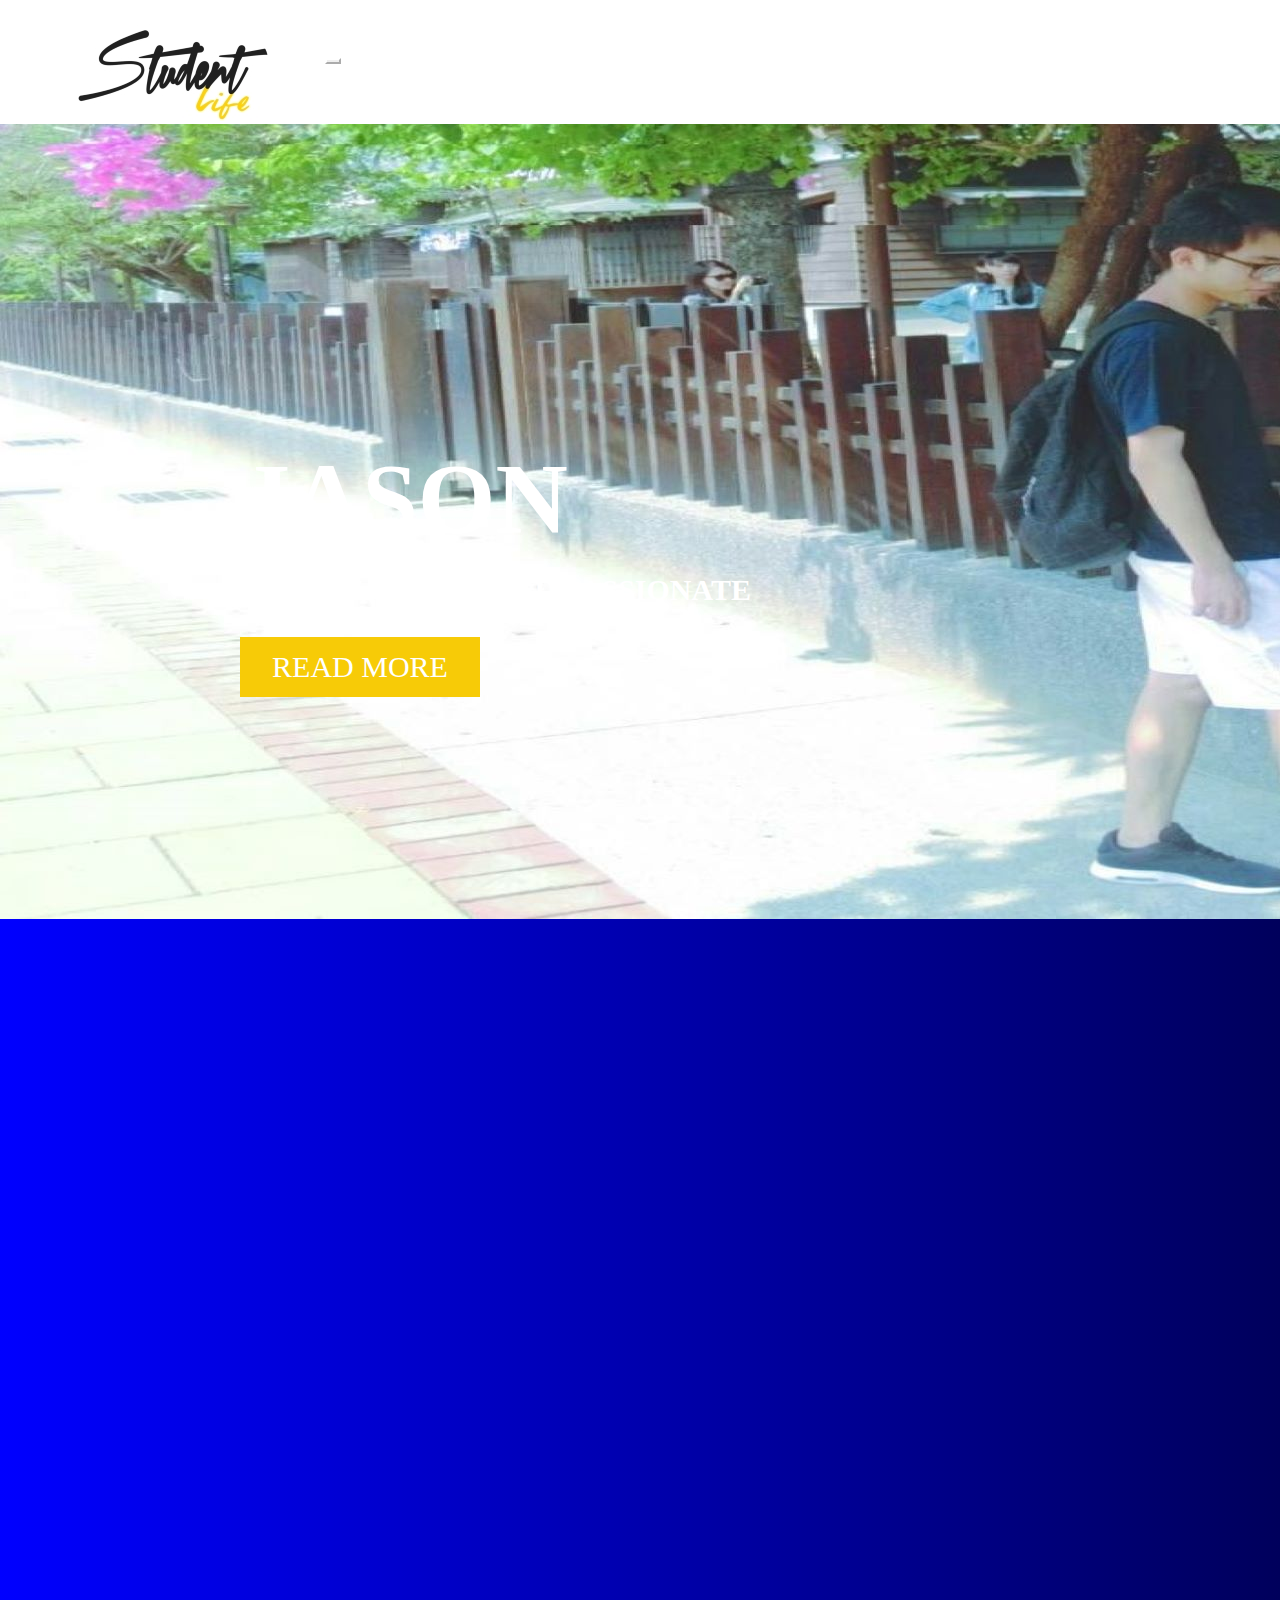
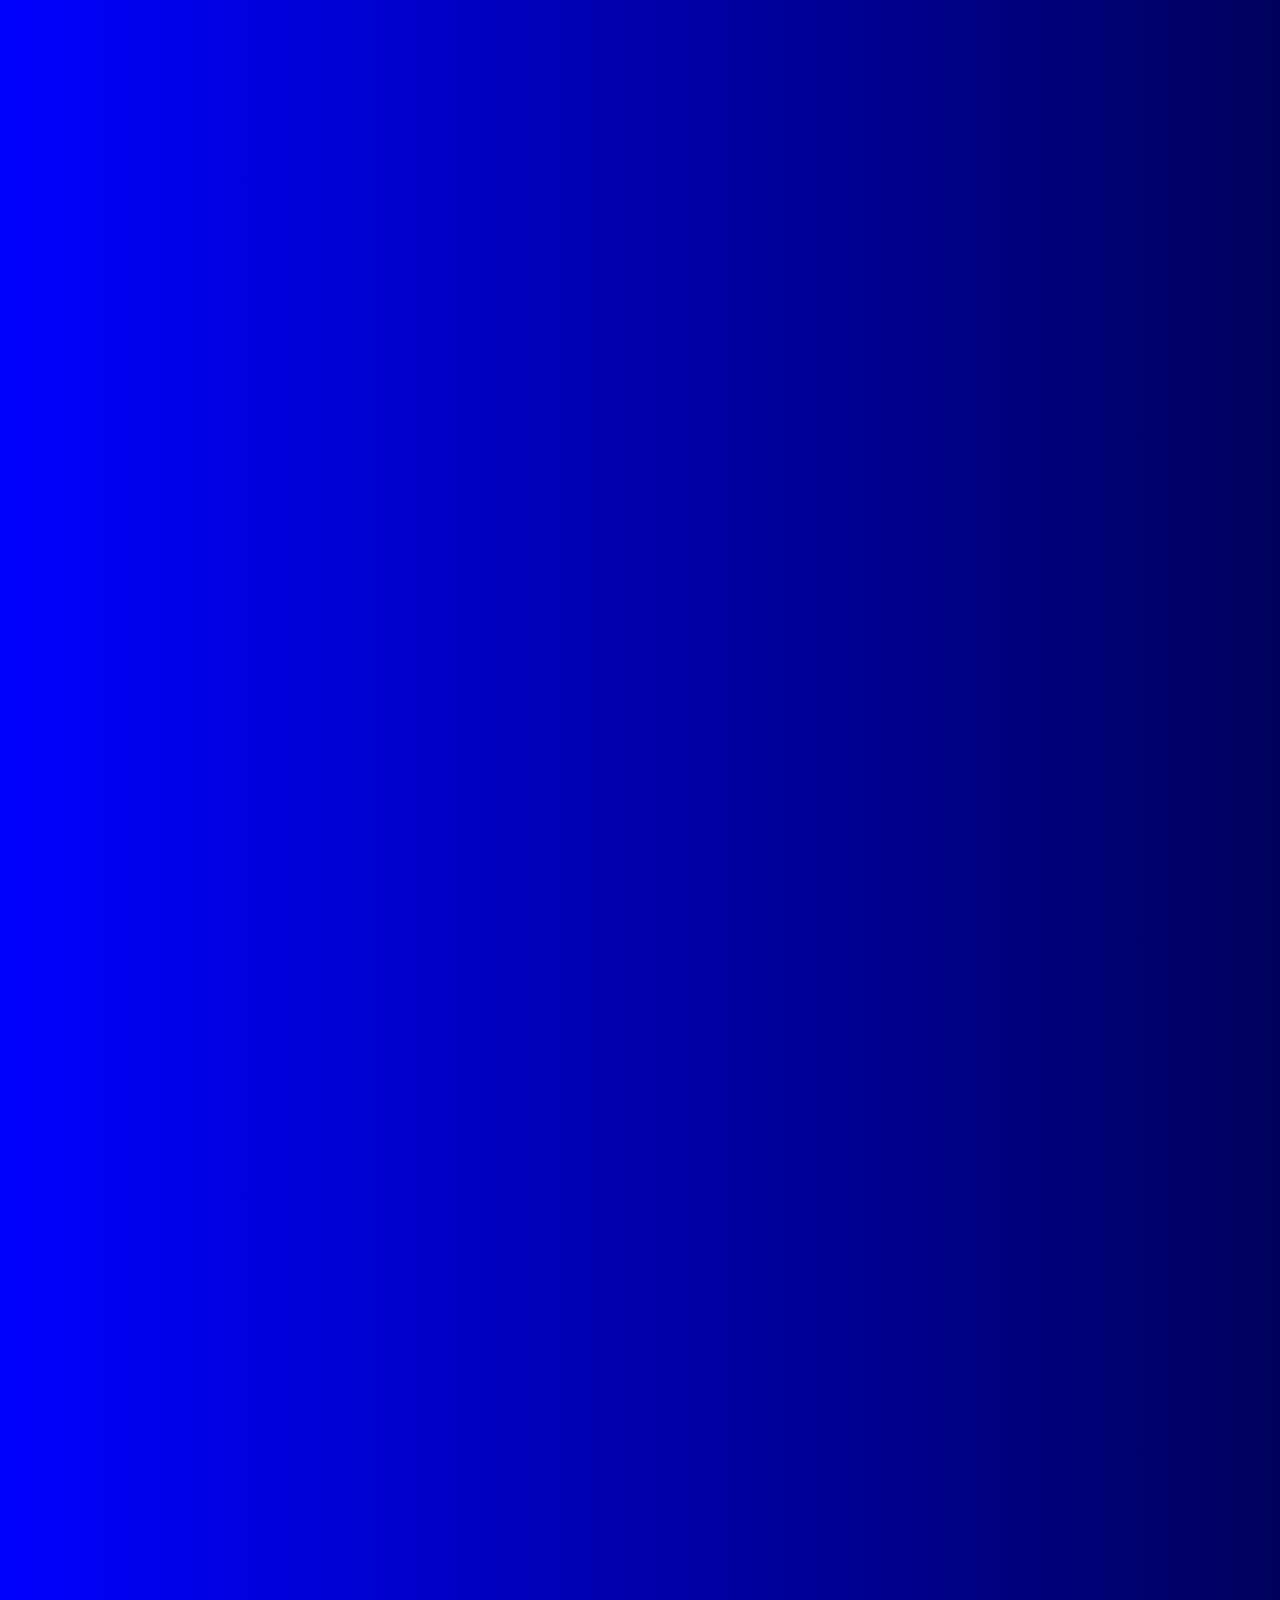
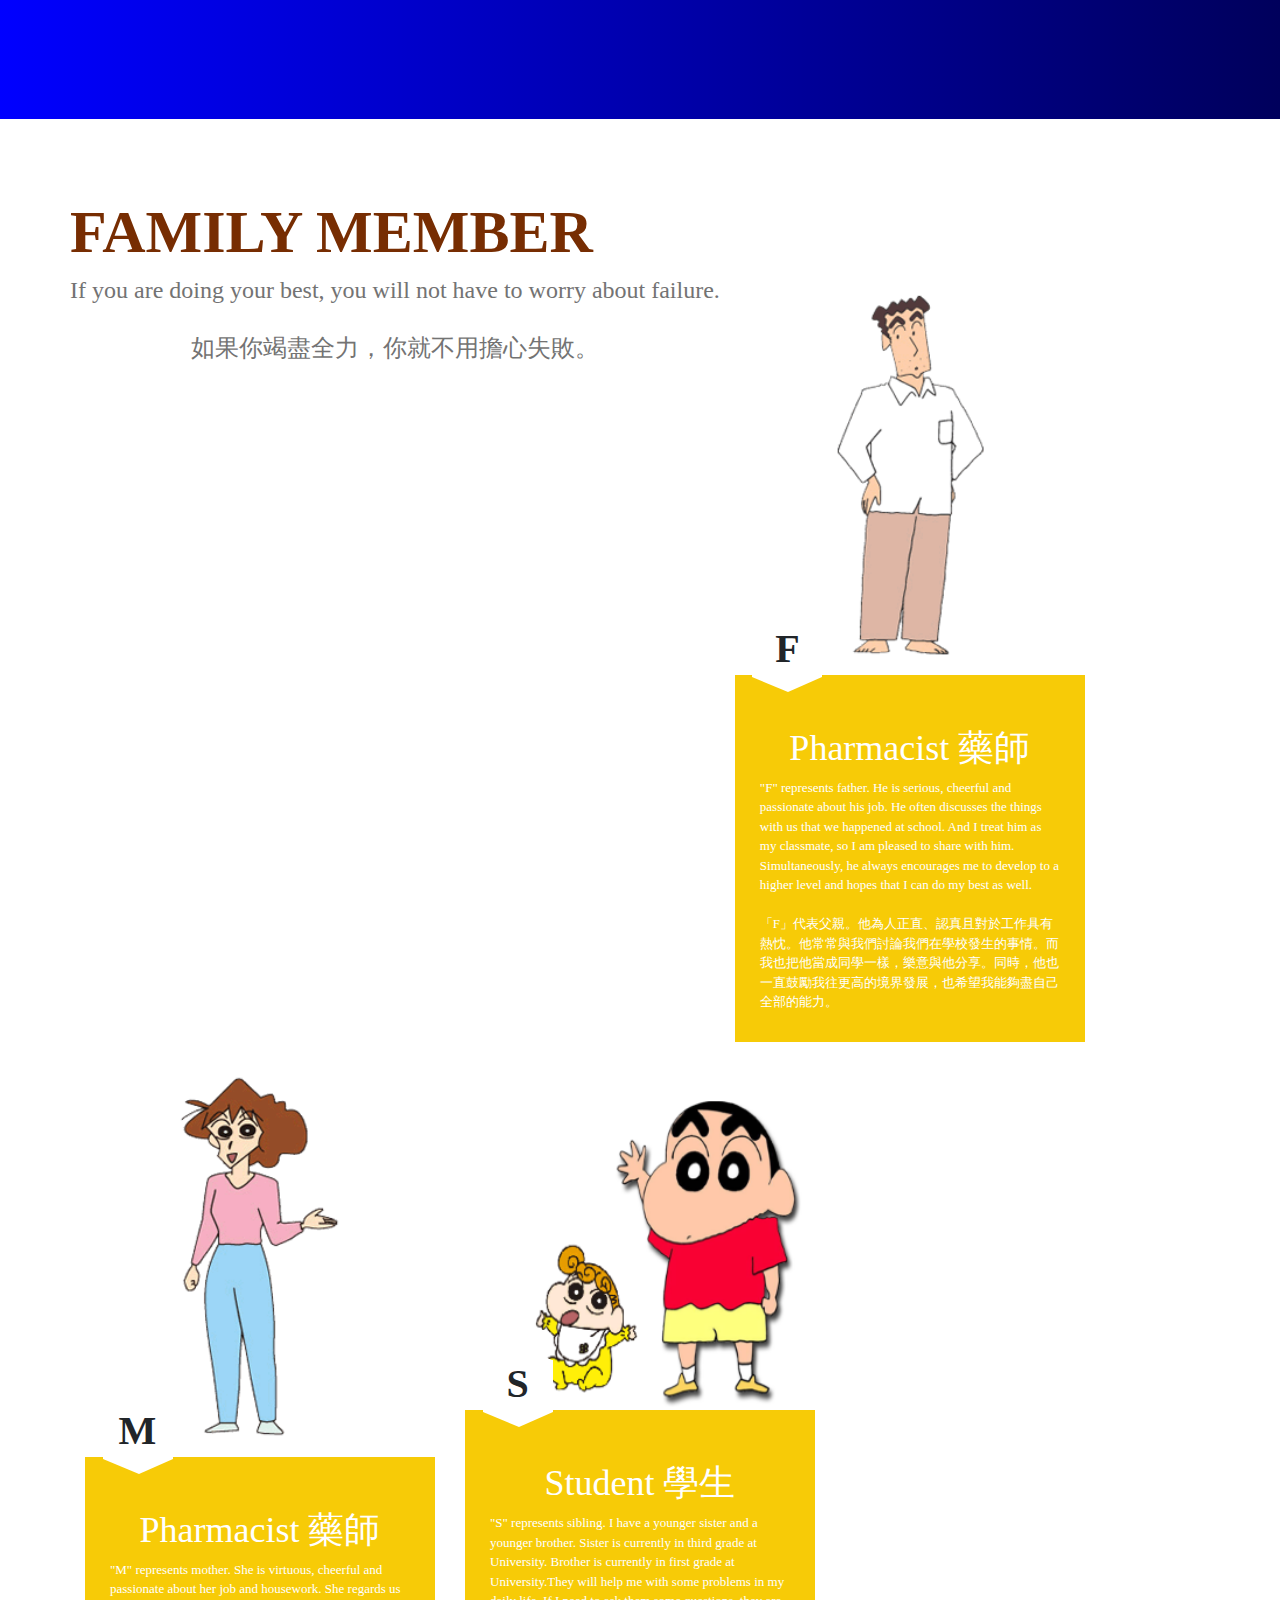
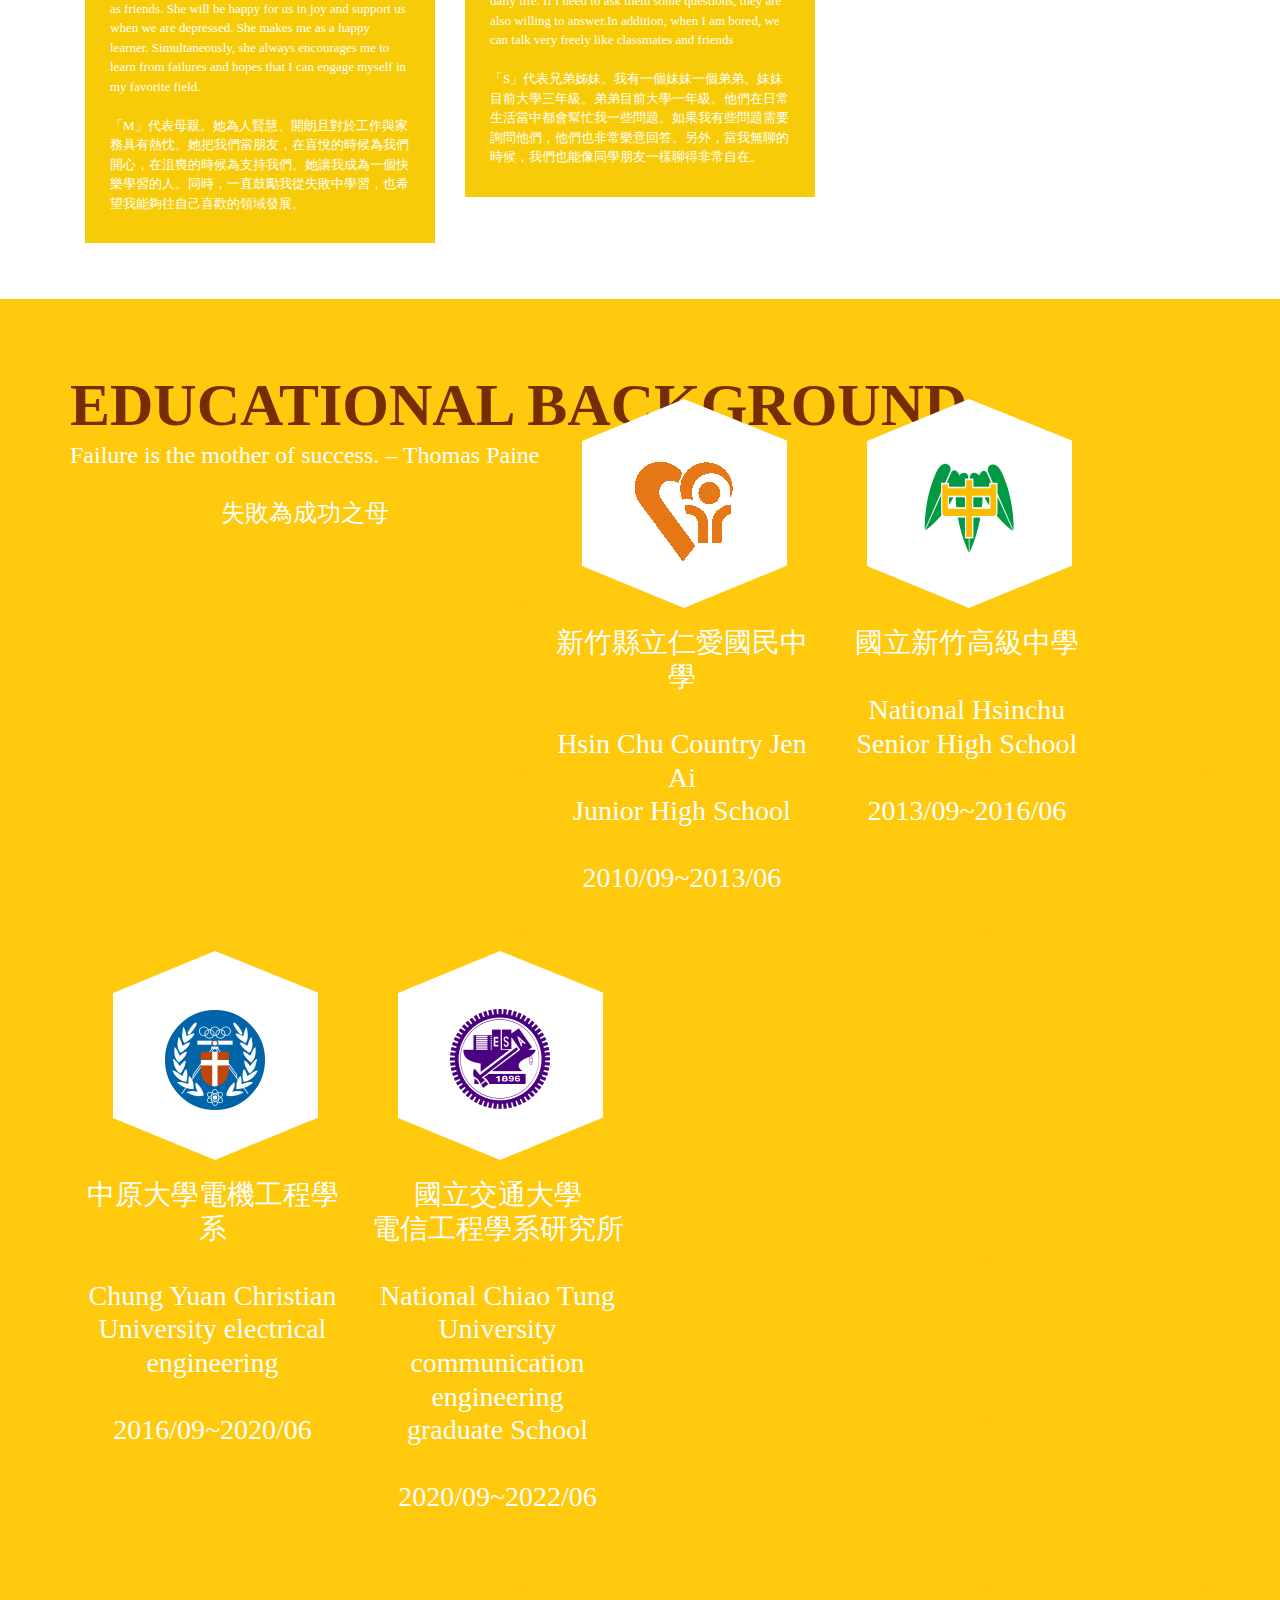
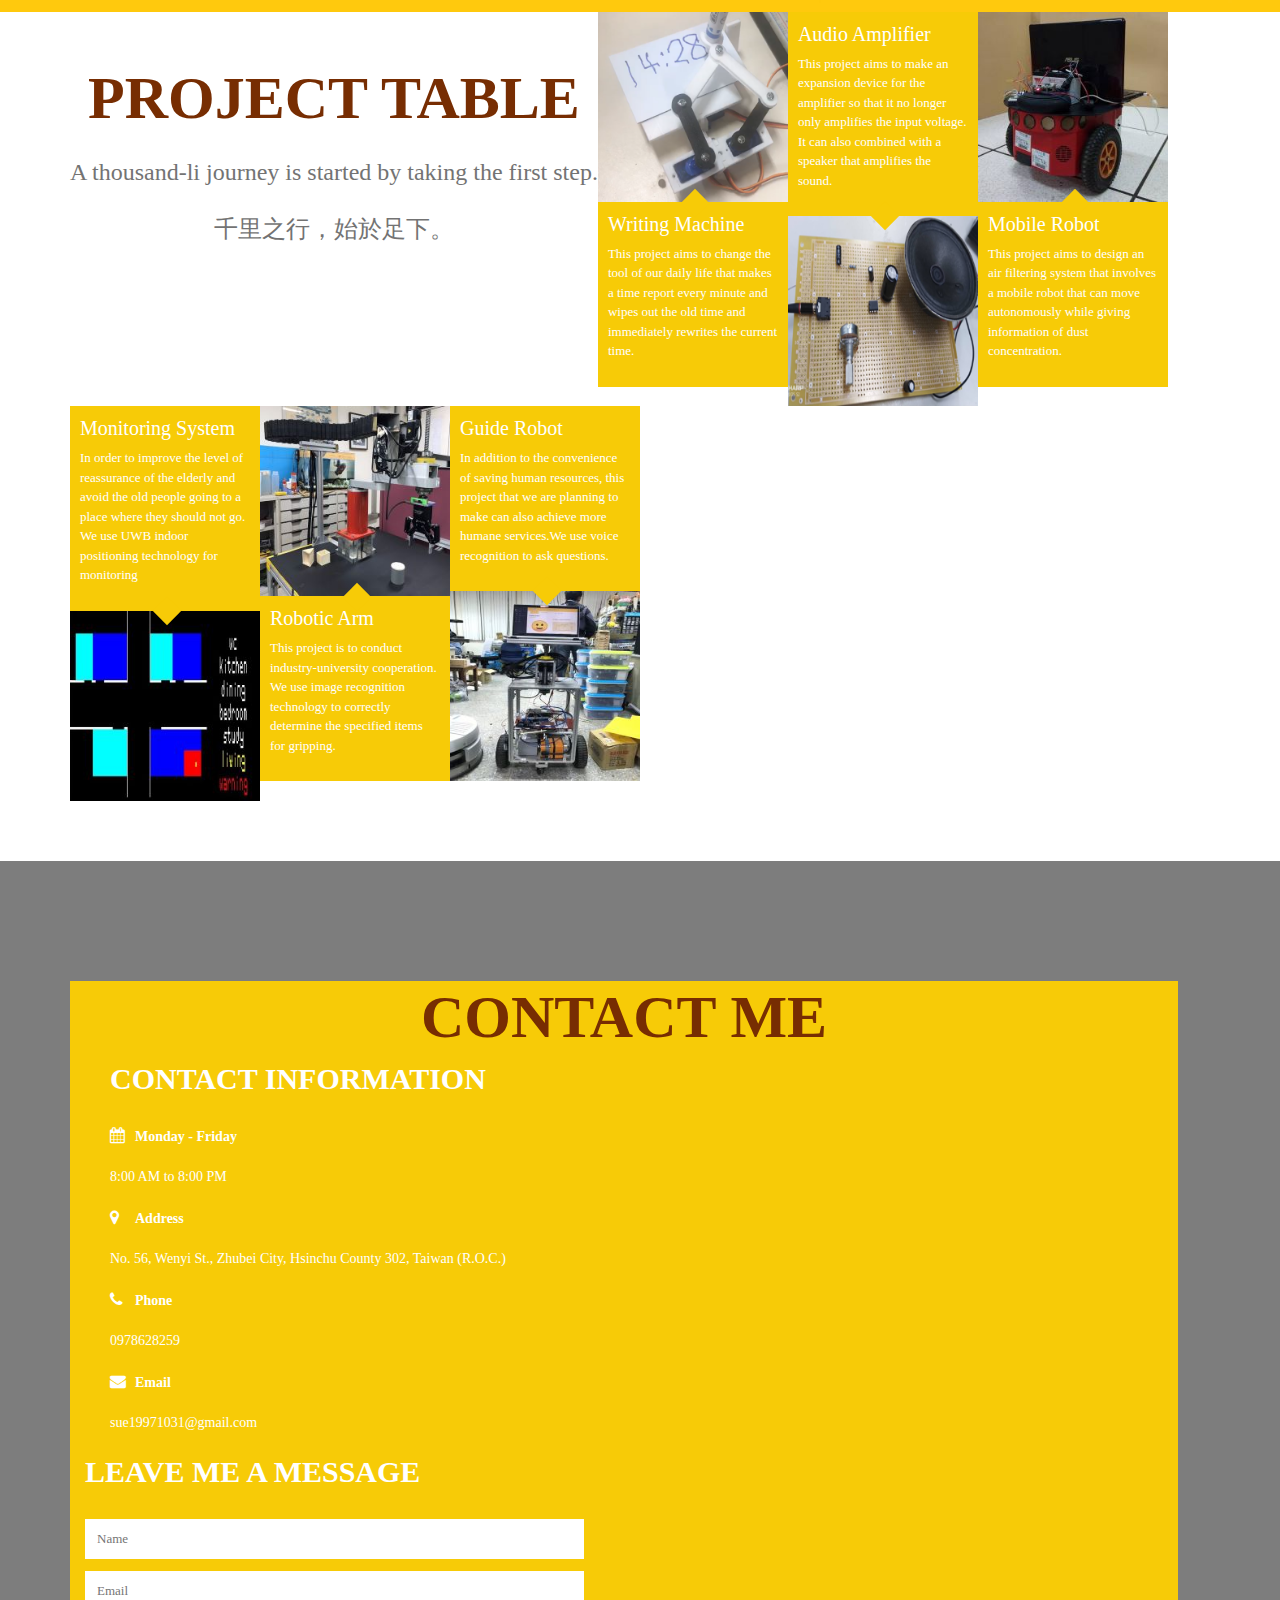
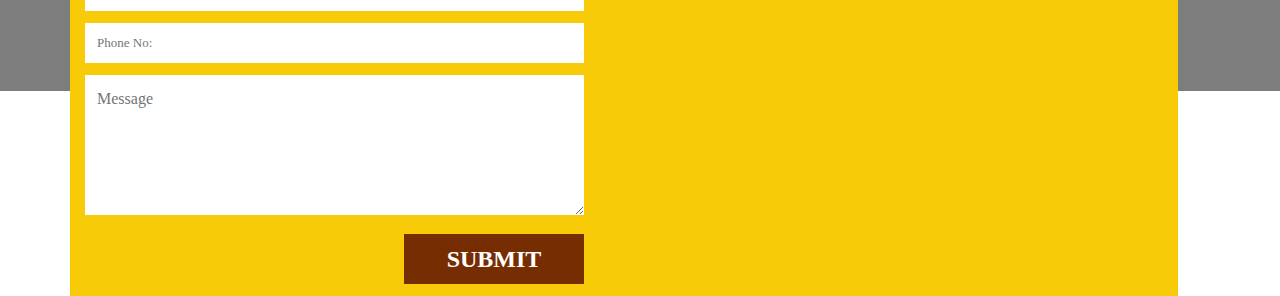
==== commit a9756203: "1245" ====
--- a/index.html
+++ b/index.html
@@ -134,7 +134,7 @@
 							<div class="pentagon-text1">
 								<h1>F</h1>
 							</div>
-							<h3>Pharmacist 藥師</h3>
+							<h3> Pharmacist 藥師</h3>
 							<p>"F" represents father. He is serious, cheerful and passionate about his job. He often discusses the things with us that we happened at school. And I treat him as my classmate, so I am pleased to share with him. Simultaneously, he always encourages me to develop to a higher level and hopes that I can do my best as well.<br><br>「F」代表父親。他為人正直、認真且對於工作具有熱忱。他常常與我們討論我們在學校發生的事情。而我也把他當成同學一樣，樂意與他分享。同時，他也一直鼓勵我往更高的境界發展，也希望我能夠盡自己全部的能力。</p>
 						</div>
 					</div>
@@ -149,7 +149,7 @@
 							<div class="pentagon-text1">
 								<h1>M</h1>
 							</div>
-							<h3>Pharmacist 藥師</h3>
+							<h3> Pharmacist 藥師</h3>
 							<p>"M" represents mother. She is virtuous, cheerful and passionate about her job and housework. She regards us as friends. She will be happy for us in joy and support us when we are depressed. She makes me as a happy learner. Simultaneously, she always encourages me to learn from failures and hopes that I can engage myself in my favorite field.<br><br>「M」代表母親。她為人賢慧、開朗且對於工作與家務具有熱忱。她把我們當朋友，在喜悅的時候為我們開心，在沮喪的時候為支持我們。她讓我成為一個快樂學習的人。同時，一直鼓勵我從失敗中學習，也希望我能夠往自己喜歡的領域發展。</p>
 						</div>
 					</div>
@@ -164,7 +164,7 @@
 							<div class="pentagon-text1">
 								<h1>S</h1>
 							</div>
-							<h3>Student 學生</h3>
+							<h3> Student 學生</h3>
 							<p>"S" represents sibling. I have a younger sister and a younger brother. Sister is currently in third grade at University. Brother is currently in first grade at University.They will help me with some problems in my daily life. If I need to ask them some questions, they are also willing to answer.In addition, when I am bored, we can talk very freely like classmates and friends<br><br>「S」代表兄弟姊妹。我有一個妹妹一個弟弟。妹妹目前大學三年級。弟弟目前大學一年級。他們在日常生活當中都會幫忙我一些問題。如果我有些問題需要詢問他們，他們也非常樂意回答。另外，當我無聊的時候，我們也能像同學朋友一樣聊得非常自在。</p>
 						</div>
 					</div>
--- a/css/style.css
+++ b/css/style.css
@@ -297,6 +297,7 @@
     font-family: 'Times New Roman', 微軟正黑體 , sans-serif;
     padding: 0 25px;
     padding-bottom: 30px;
+    text-align:left;
 }
 .single-about-detail:hover .about-details {
     background: #772d02;
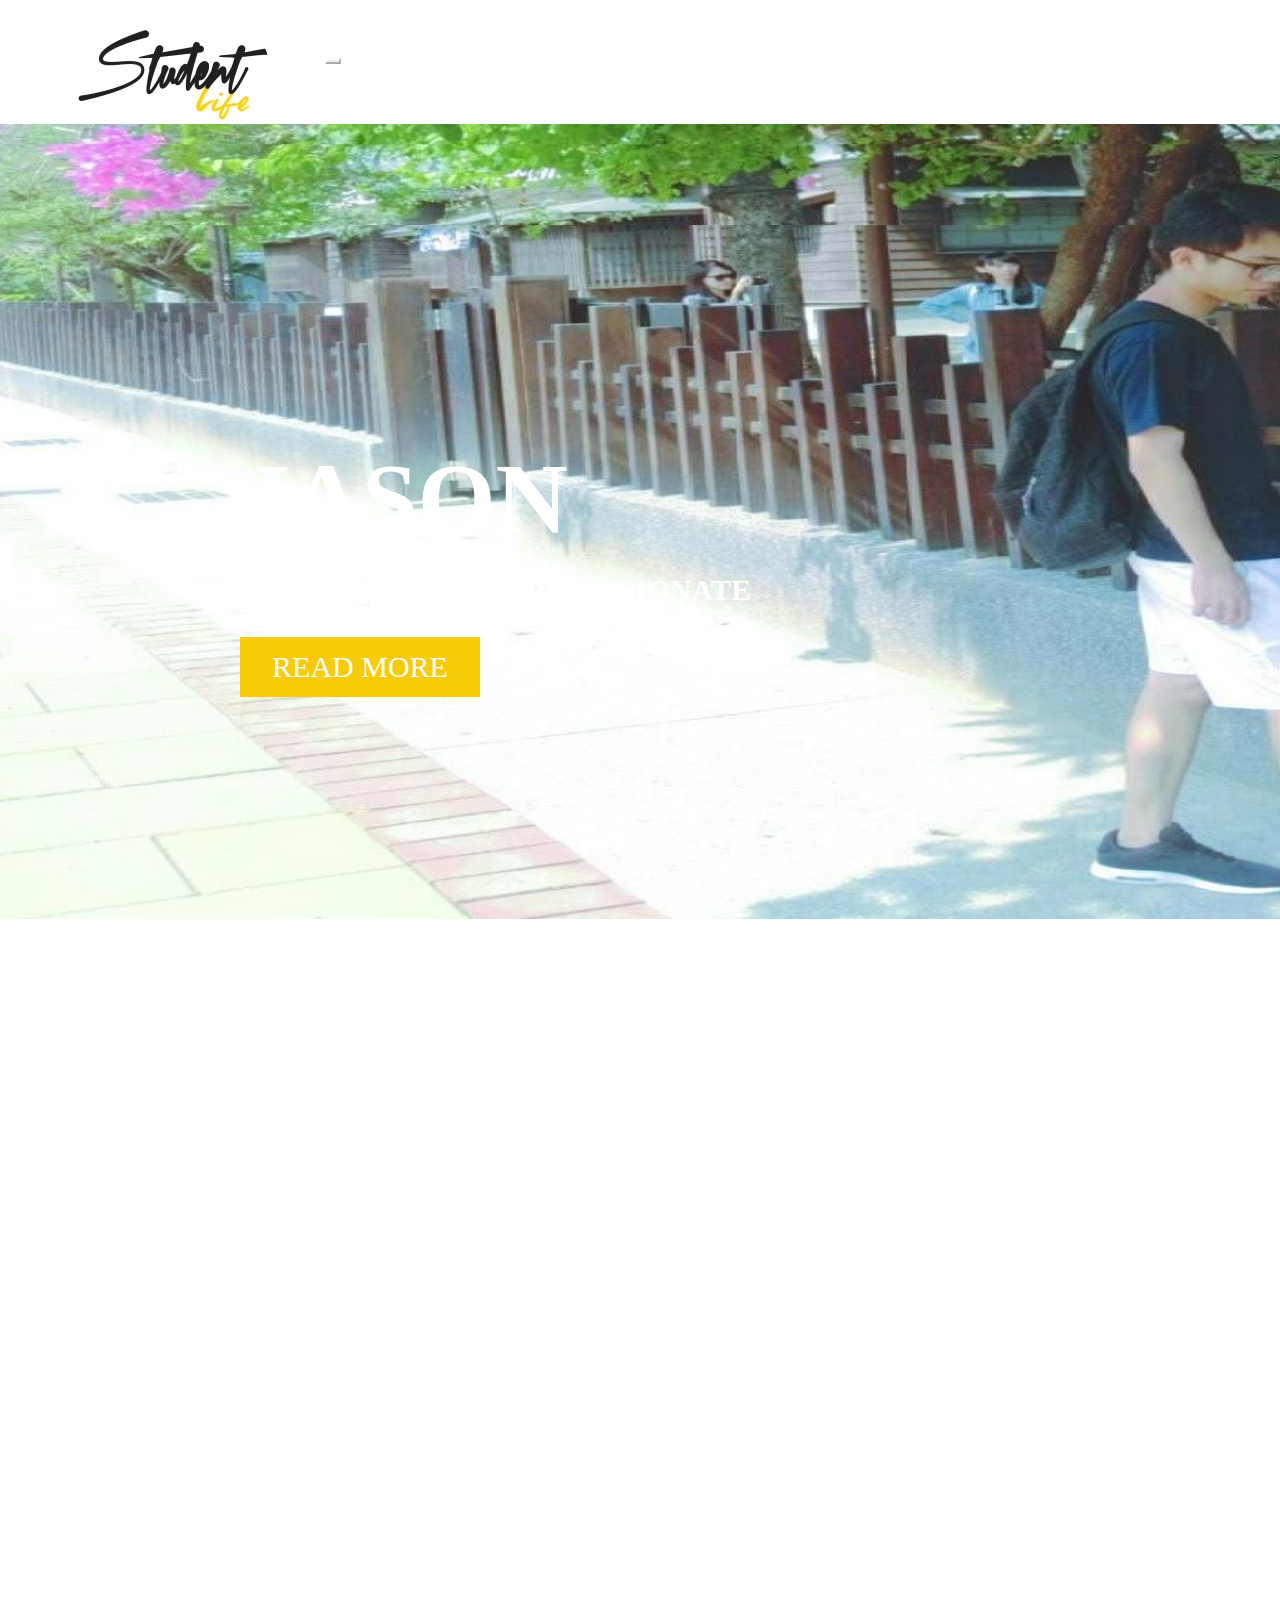
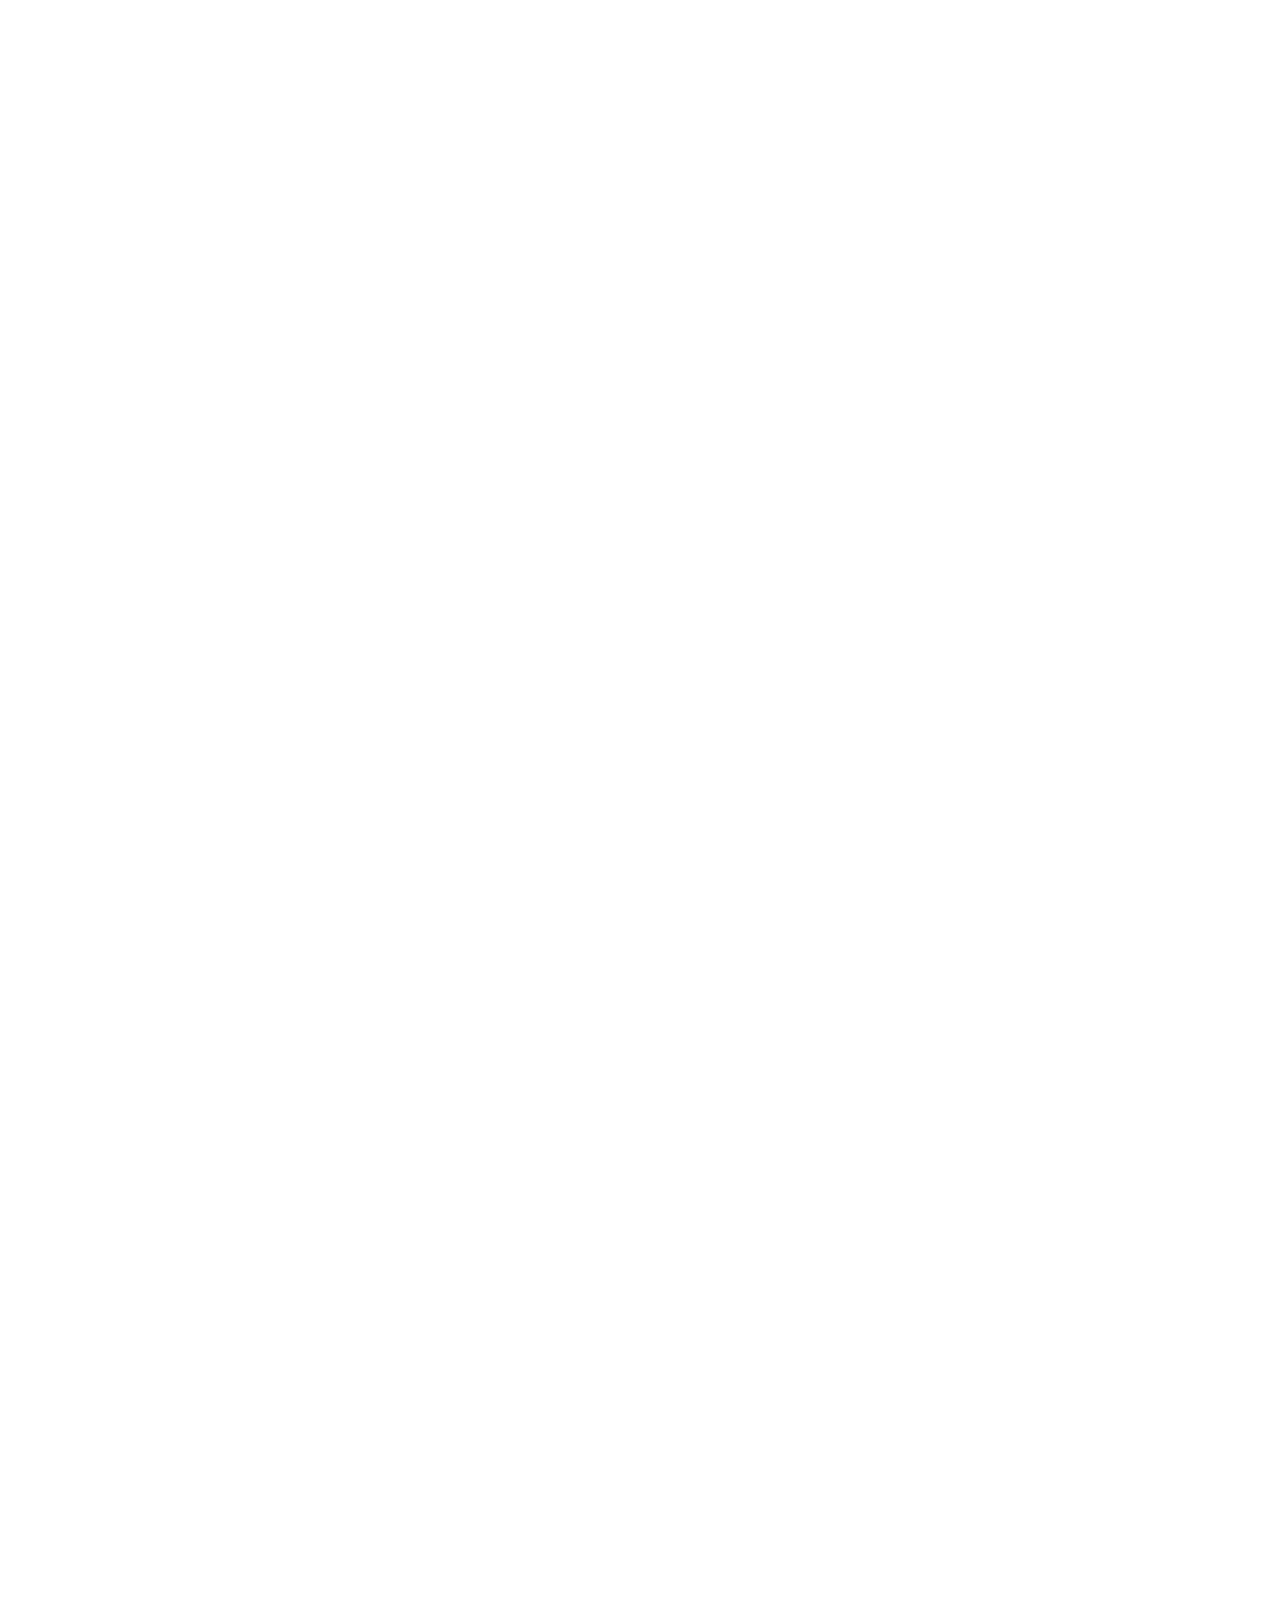
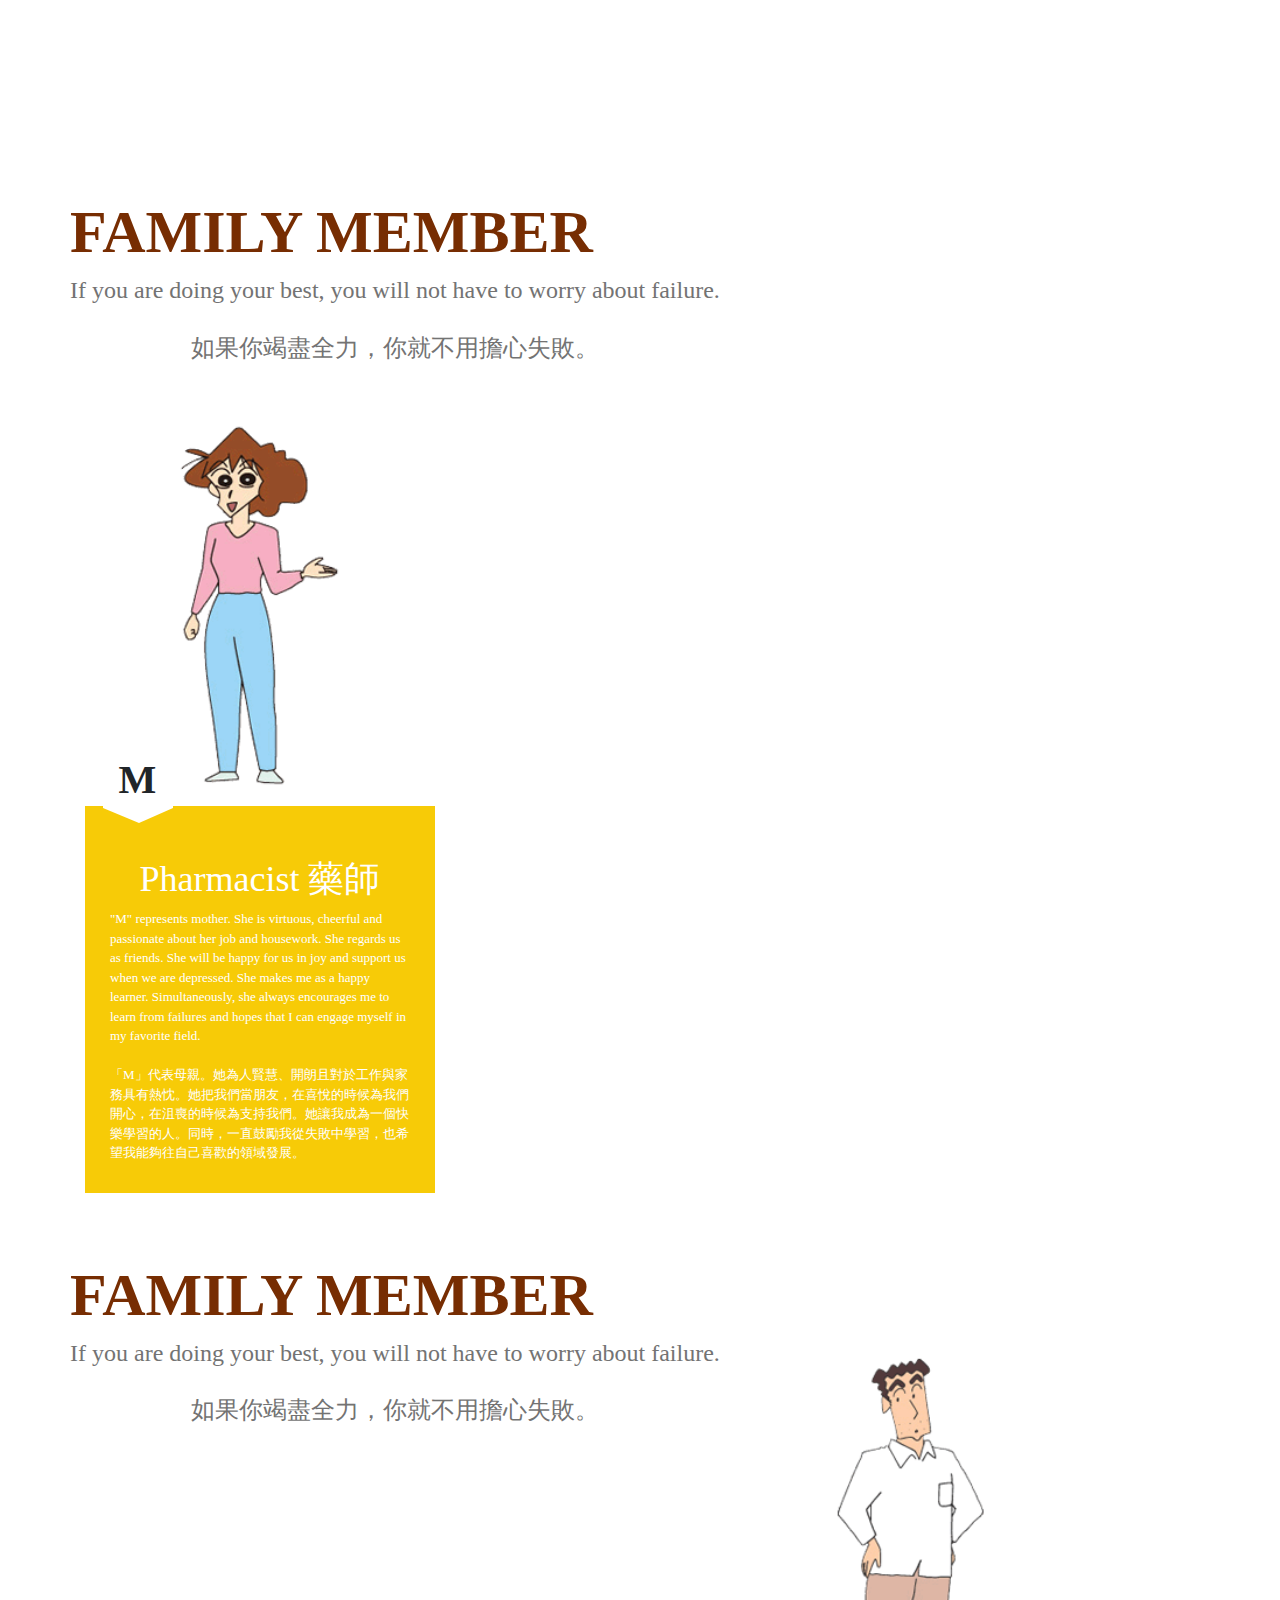
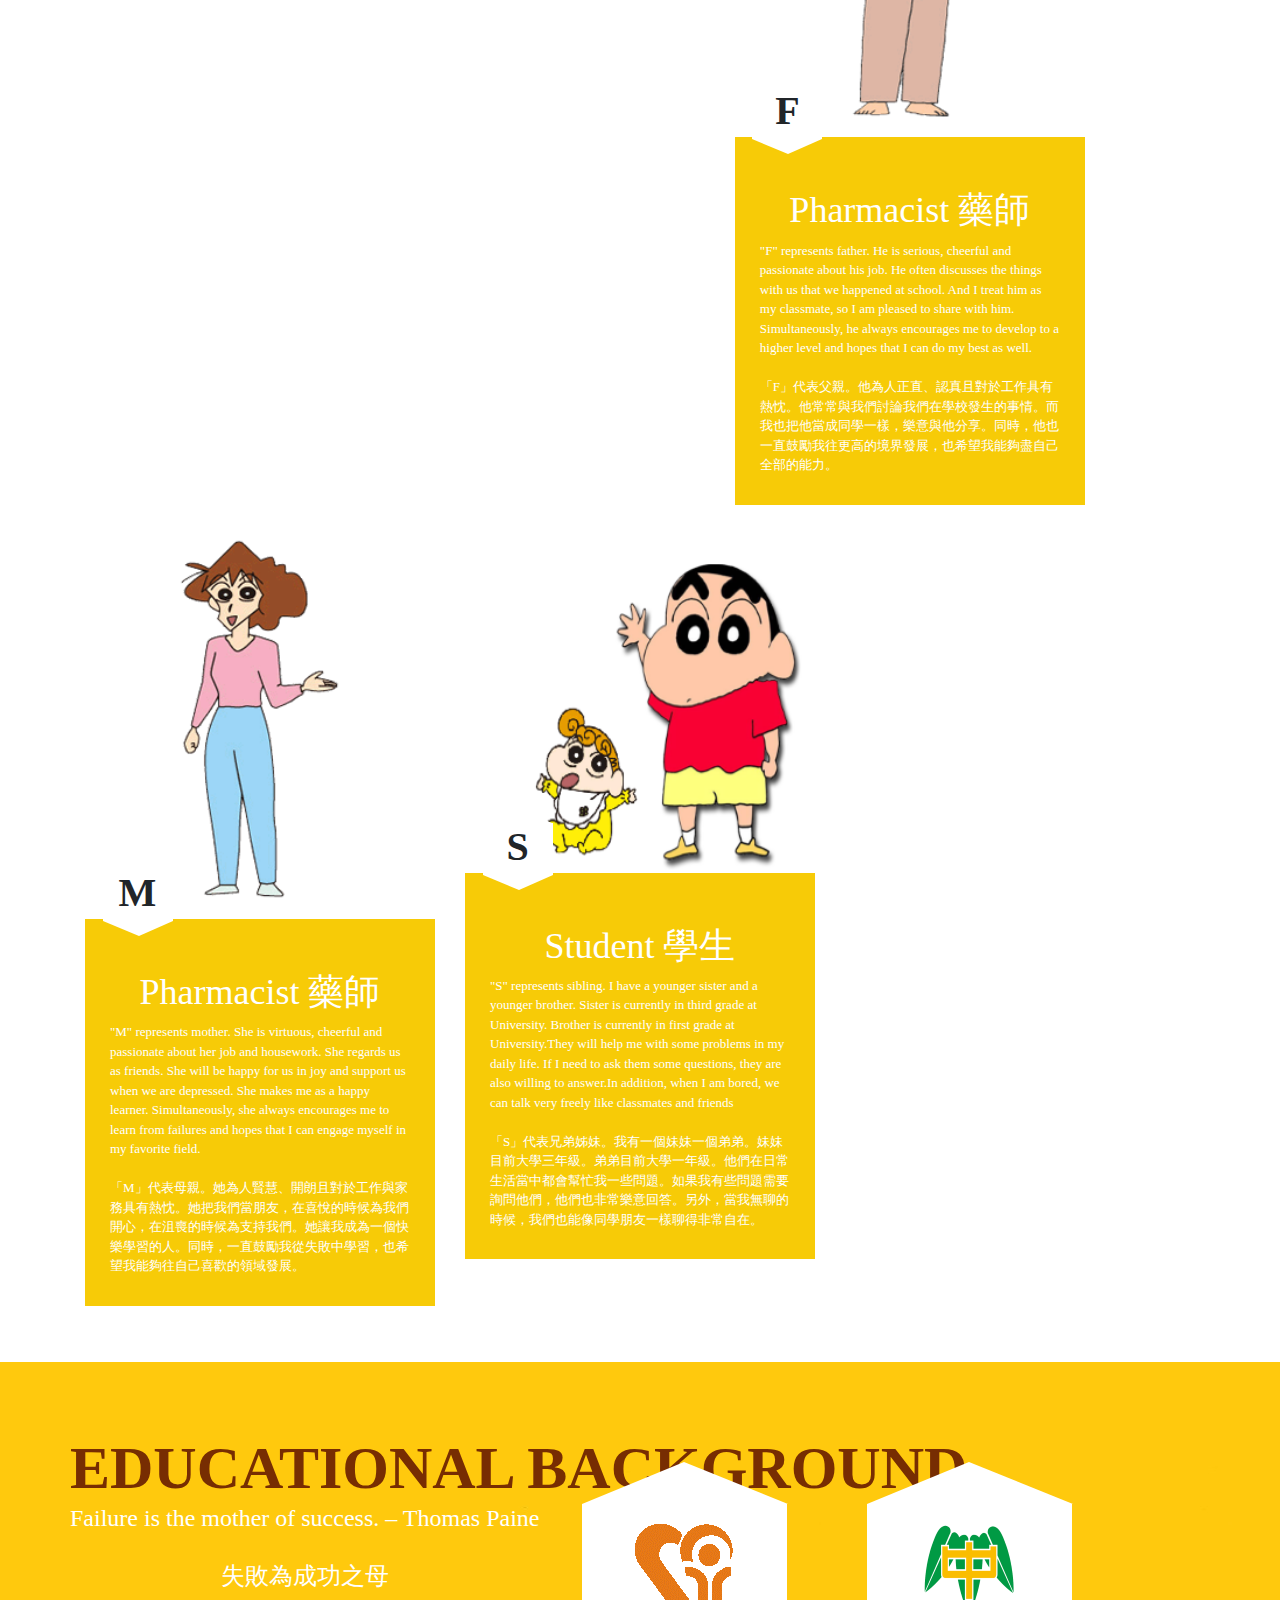
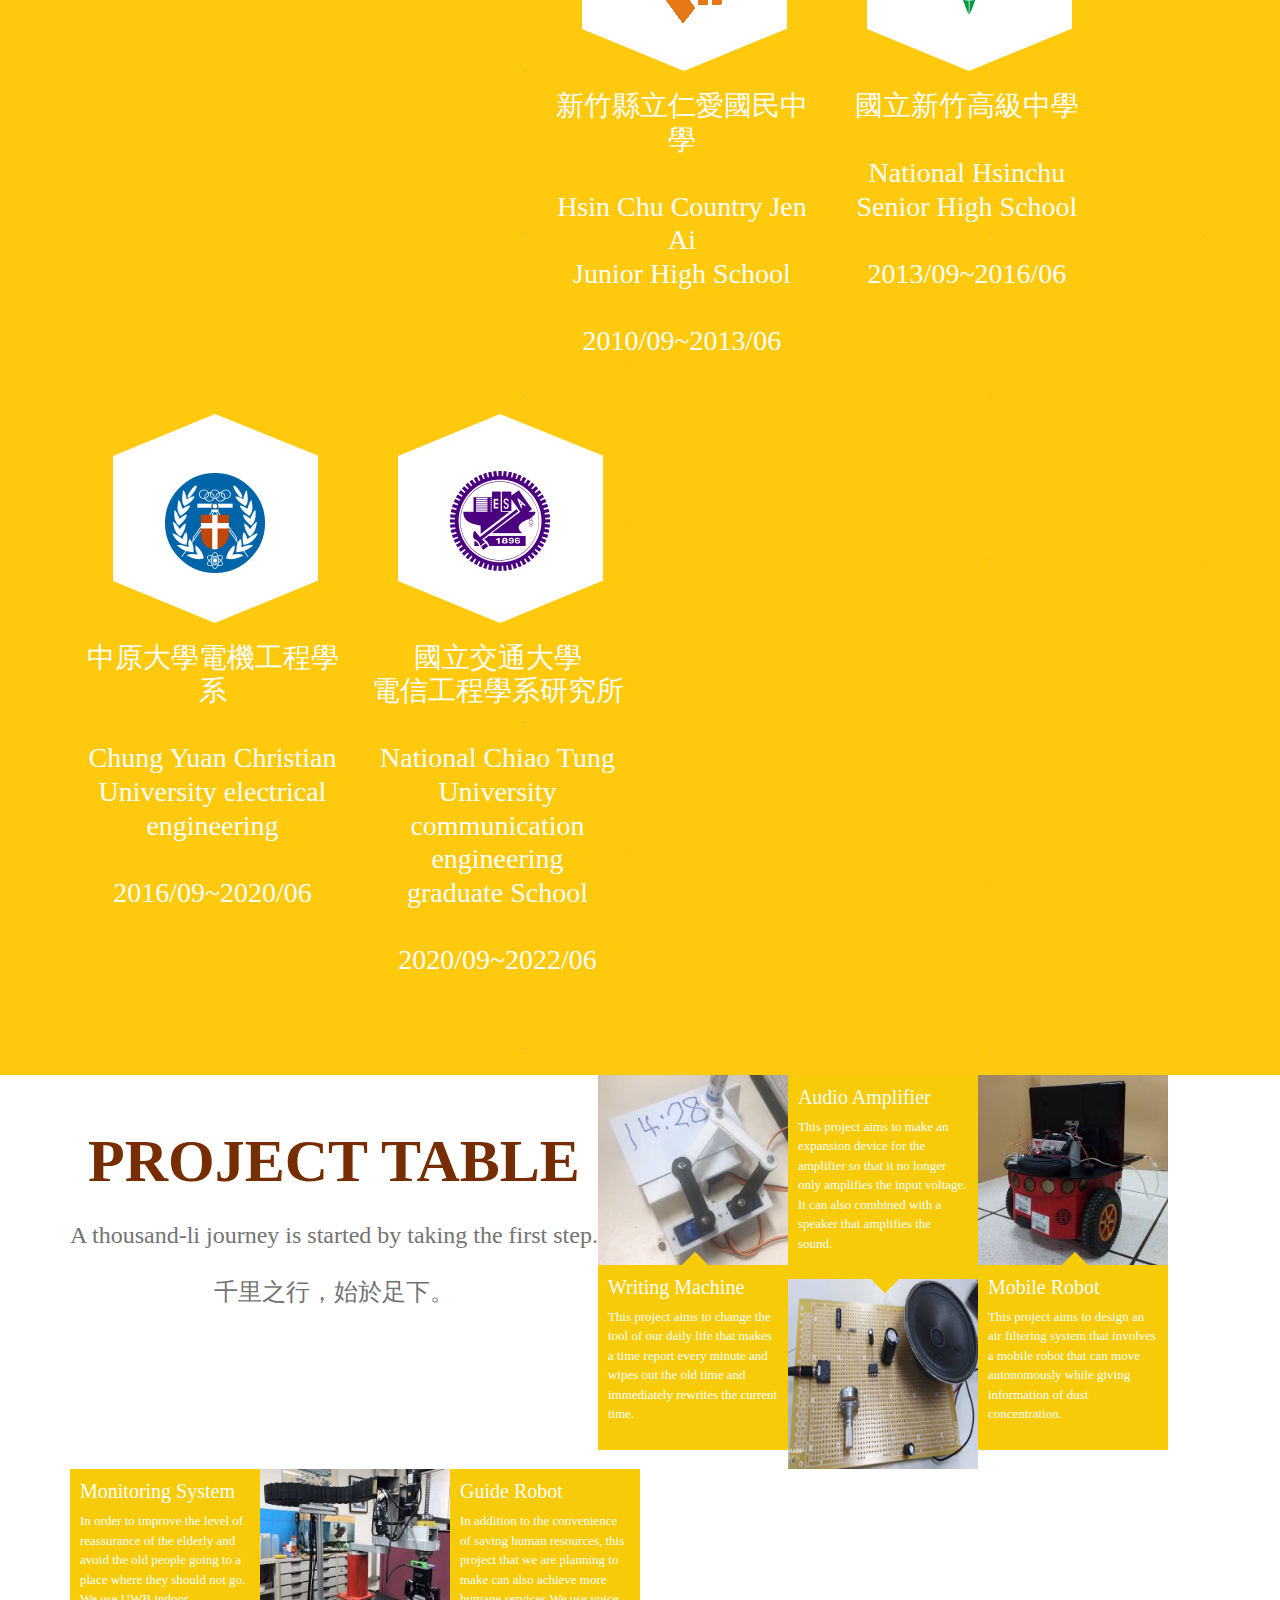
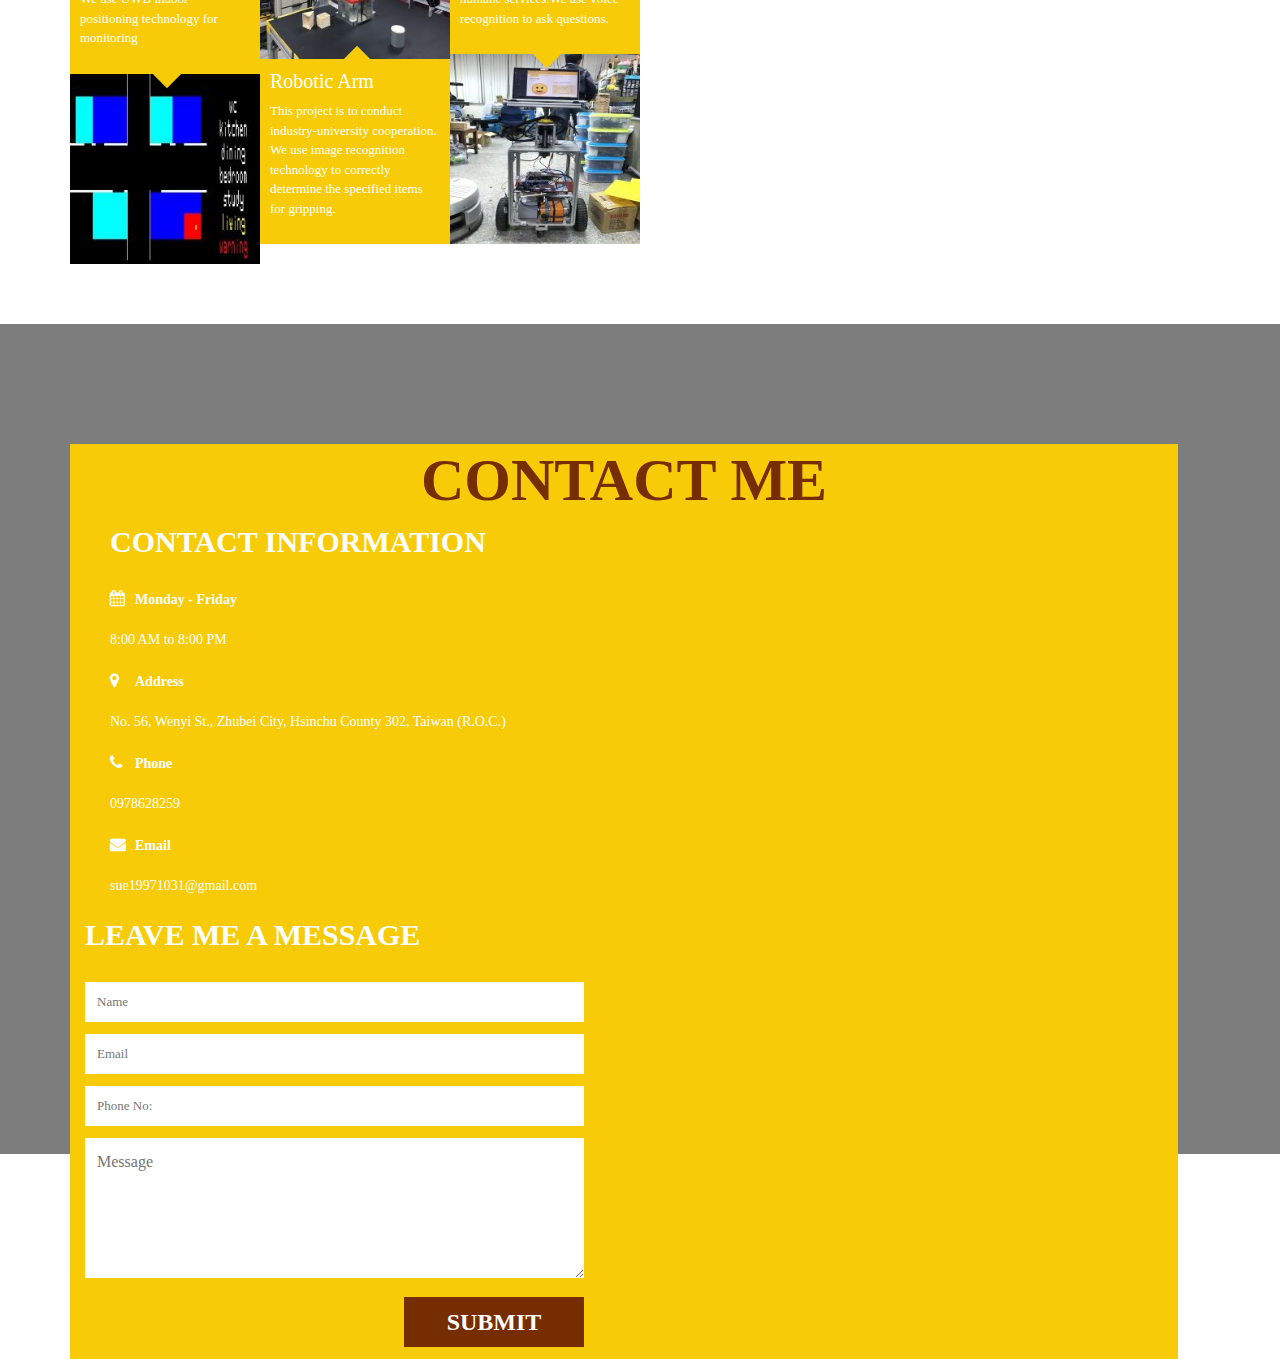
==== commit 51019ded: "1930" ====
--- a/index.html
+++ b/index.html
@@ -47,11 +47,11 @@
 					    <div class="collapse navbar-collapse" id="bs-example-navbar-collapse-1">
 					      
 					      <ul class="nav navbar-nav navbar-right">
-					        <li><a class="menu active" href="#home" >Home</a></li>
-					        <li><a class="menu" href="#about">family</a></li>
-					        <li><a class="menu" href="#service">education</a></li>
-					        <li><a class="menu" href="#team">project</a></li>
-					        <li><a class="menu" href="#contact"> contact</a></li>
+							<li><a class="menu active" href="#home" >Home</a></li>
+					        <li><a class="menu" href="#about">About</a></li>
+					        <li><a class="menu" href="record.html">Record</a></li>
+					        <li><a class="menu" href="feedback.html">Feedback</a></li>
+					        <li><a class="menu" href="#contact">contact</a></li>
 					      </ul>
 					    </div><!-- /navbar-collapse -->
 					  </div><!-- / .container-fluid -->
@@ -128,6 +128,52 @@
 				<div class="col-md-4 col-sm-6">
 					<div class="single-about-detail clearfix">
 						<div class="about-img">
+							<img class="img-responsive" src="" alt="">
+						</div>
+						<div class="about-details1">
+							<div class="pentagon-text1">
+								<h1></h1>
+							</div>
+							<h3></h3>
+							<p></p>
+						</div>
+					</div>
+				</div>
+				<div class="col-md-4 col-sm-6">
+					<div class="single-about-detail">
+						<div class="about-img">
+							<img class="img-responsive" src="img/item2.png" alt="">
+						</div>
+						<div class="about-details">
+							<div class="pentagon-text1">
+								<h1>M</h1>
+							</div>
+							<h3> Pharmacist 藥師</h3>
+							<p>"M" represents mother. She is virtuous, cheerful and passionate about her job and housework. She regards us as friends. She will be happy for us in joy and support us when we are depressed. She makes me as a happy learner. Simultaneously, she always encourages me to learn from failures and hopes that I can engage myself in my favorite field.<br><br>「M」代表母親。她為人賢慧、開朗且對於工作與家務具有熱忱。她把我們當朋友，在喜悅的時候為我們開心，在沮喪的時候為支持我們。她讓我成為一個快樂學習的人。同時，一直鼓勵我從失敗中學習，也希望我能夠往自己喜歡的領域發展。</p>
+						</div>
+					</div>
+				</div>
+				<div class="col-md-4 col-sm-6">
+					<div class="single-about-detail">
+						<div class="about-img">
+							<img class="img-responsive" src="" alt="">
+						</div>
+						<div class="about-details1">
+							<div class="pentagon-text1">
+								<h1></h1>
+							</div>
+							<h3></h3>
+							<p></p>
+						</div>
+					</div>
+				</div>
+			</div>
+			<div class="row">
+				<h2>family member</h2><br>
+				<h4>If you are doing your best, you will not have to worry about failure.<br><br>如果你竭盡全力，你就不用擔心失敗。</h4>
+				<div class="col-md-4 col-sm-6">
+					<div class="single-about-detail clearfix">
+						<div class="about-img">
 							<img class="img-responsive" src="img/item1.png" alt="">
 						</div>
 						<div class="about-details">
--- a/css/style.css
+++ b/css/style.css
@@ -143,16 +143,9 @@
 .carousel-control {
     width: 5%;
 }
-.carousel-inner {
-    background: -webkit-linear-gradient(left, #000, blue);
-    /* For Safari 5.1 to 6.0 */
-    background: -o-linear-gradient(left, #000, blue);
-    /* For Opera 11.1 to 12.0 */
-    background: -moz-linear-gradient(left, #000, blue);
-    /* For Firefox 3.6 to 15 */
-    background: linear-gradient(to left, #000, blue);
-    /* Standard syntax */
-}
+
+
+
 .item {
     position: relative;
 }
@@ -279,6 +272,15 @@
 }
 .about-details {
     background: #f7cb07;
+    border-top: 2px solid #fff;
+    transition: all .7s ease 0s;
+    -webkit-transition: all .7s ease 0s;
+    -moz-transition: all .7s ease 0s;
+    -o-transition: all .7s ease 0s;
+    -ms-transition: all .7s ease 0s;
+}
+.about-details1 {
+    background: #fff;
     border-top: 2px solid #fff;
     transition: all .7s ease 0s;
     -webkit-transition: all .7s ease 0s;
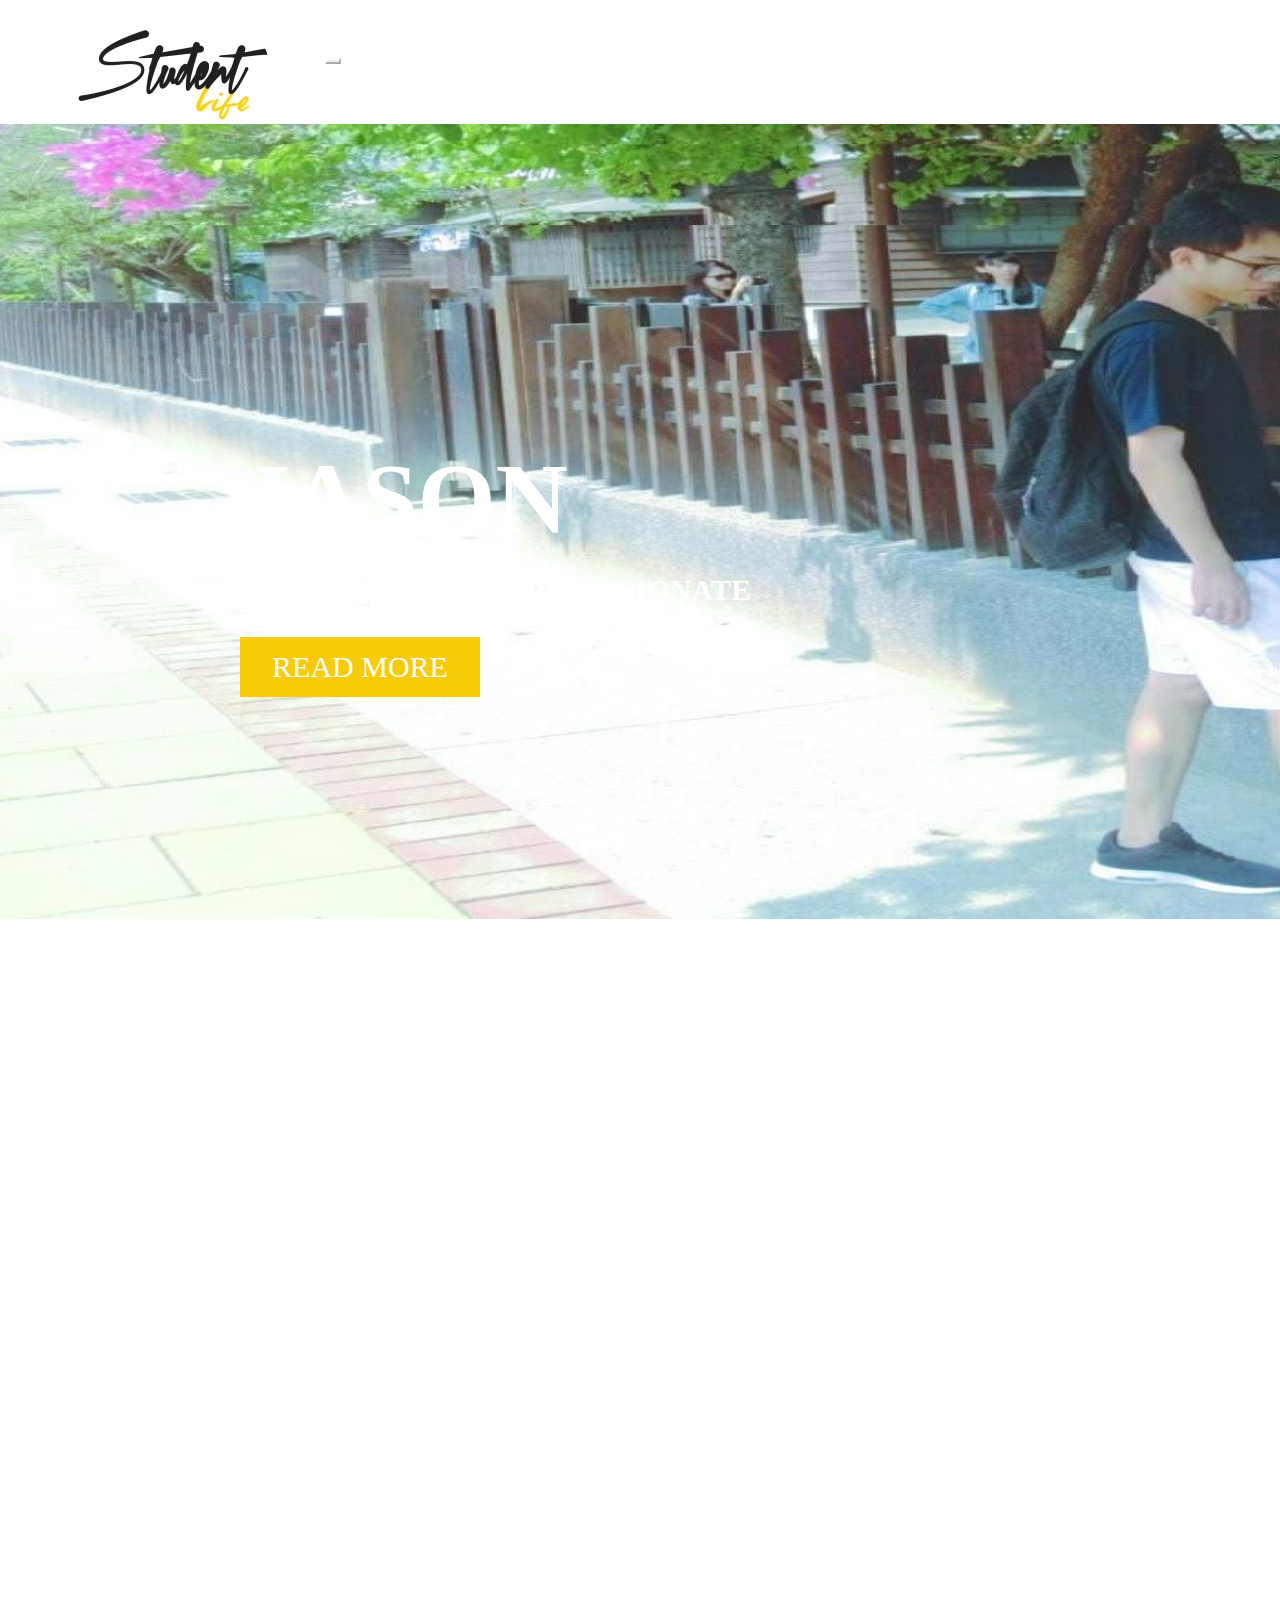
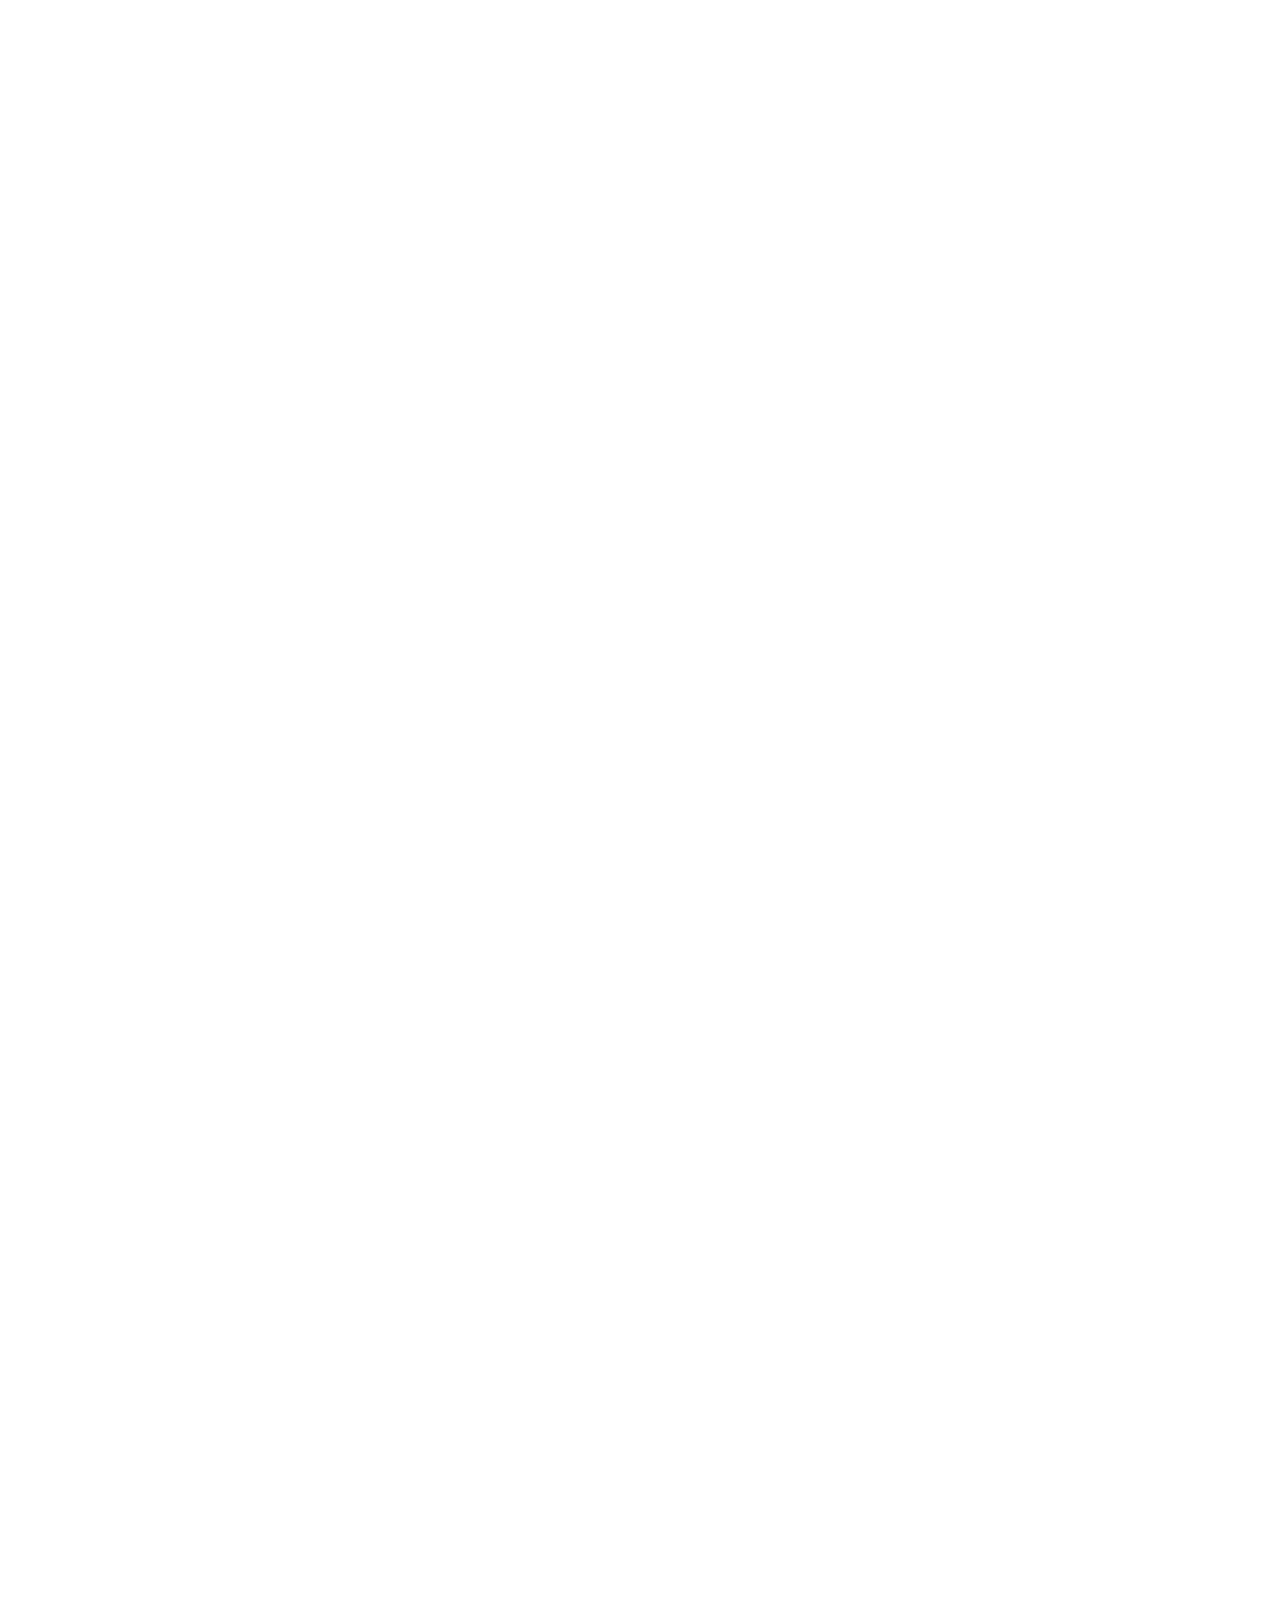
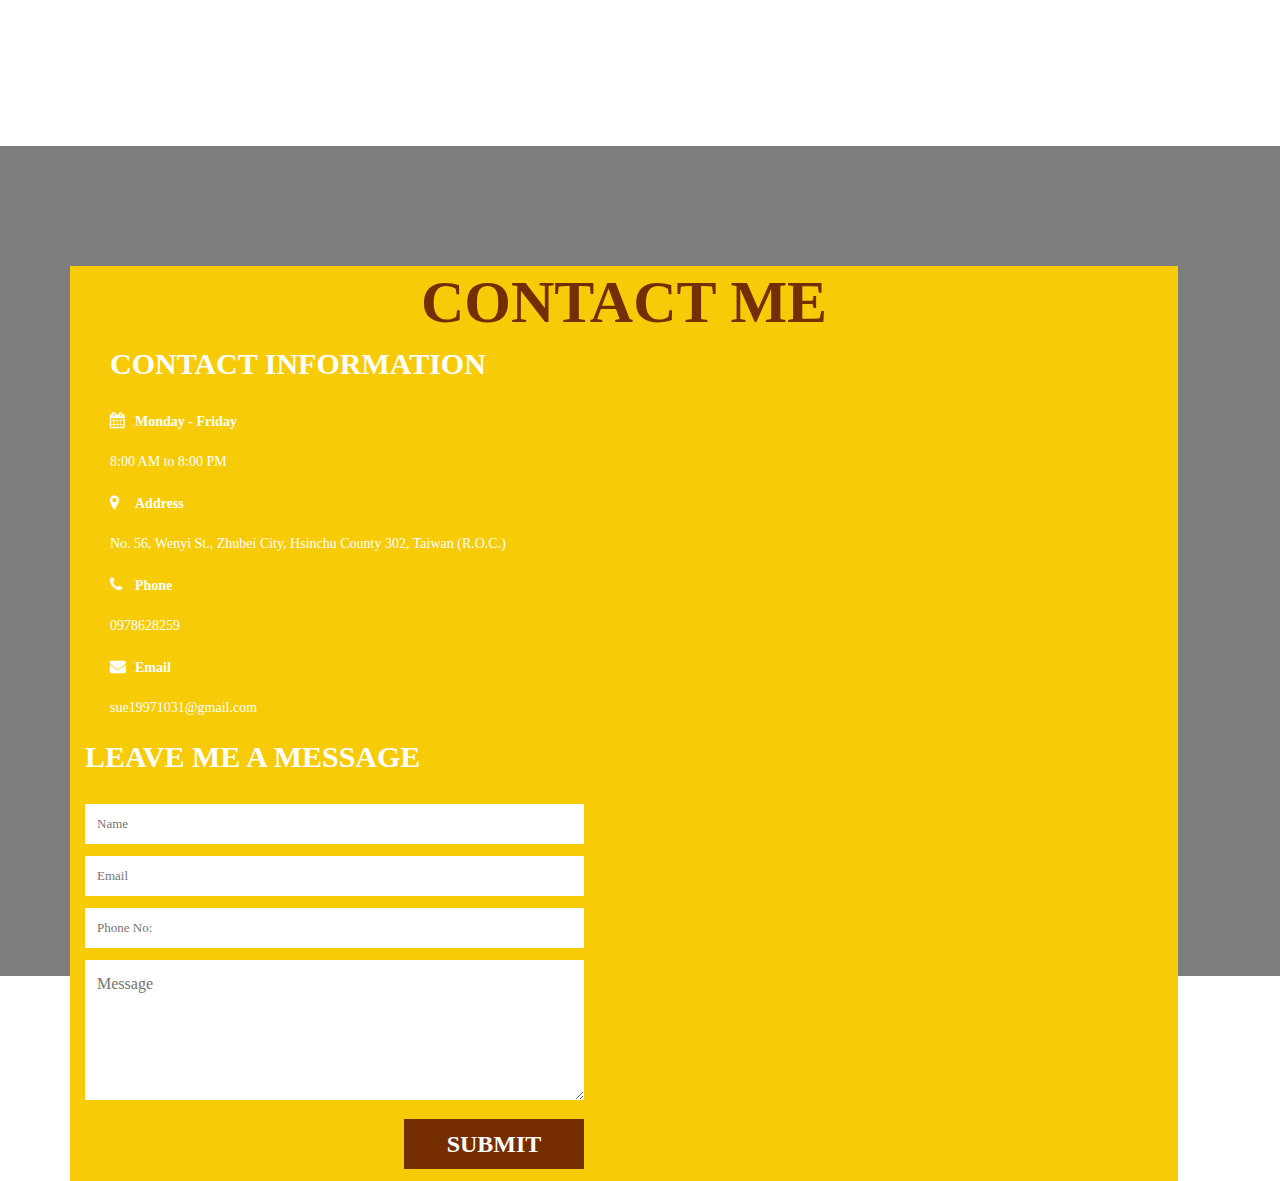
==== commit c9ea8db3: "1326" ====
--- a/index.html
+++ b/index.html
@@ -47,10 +47,10 @@
 					    <div class="collapse navbar-collapse" id="bs-example-navbar-collapse-1">
 					      
 					      <ul class="nav navbar-nav navbar-right">
-							<li><a class="menu active" href="#home" >Home</a></li>
-					        <li><a class="menu" href="#about">About</a></li>
-					        <li><a class="menu" href="record.html">Record</a></li>
-					        <li><a class="menu" href="feedback.html">Feedback</a></li>
+							<li><a class="menu active" href="index.html" >Home</a></li>
+					        <li><a class="menu " href="about.html#about">About</a></li>
+					        <li><a class="menu" href="record.html#about">Record</a></li>
+					        <li><a class="menu" href="feedback.html#about">Feedback</a></li>
 					        <li><a class="menu" href="#contact">contact</a></li>
 					      </ul>
 					    </div><!-- /navbar-collapse -->
@@ -73,7 +73,7 @@
 			                <div class="carousel-caption">
 		               			<h1>Jason</h1><br>
 								   <p>being earnest and passionate</p><br>
-								   <a href="personal.html">
+								   <a href="about.html#about">
 		               			<button>read more</button></a>
 			                </div>
 			            </div>
@@ -82,7 +82,7 @@
 			                <div class="carousel-caption">
 		               			<h1>蘇哲賢</h1><br>
 								   <p>認真且充滿熱忱</p><br>
-								   <a href="personal.html">
+								   <a href="about.html#about">
 		               			<button>read more</button></a>
 			                </div>
 			            </div>
@@ -118,229 +118,6 @@
 			</div>
 		</div>
 	</section><!-- end of slider section -->
-
-	<!-- about section -->
-	<section class="about text-center" id="about">
-		<div class="container">
-			<div class="row">
-				<h2>family member</h2><br>
-				<h4>If you are doing your best, you will not have to worry about failure.<br><br>如果你竭盡全力，你就不用擔心失敗。</h4>
-				<div class="col-md-4 col-sm-6">
-					<div class="single-about-detail clearfix">
-						<div class="about-img">
-							<img class="img-responsive" src="" alt="">
-						</div>
-						<div class="about-details1">
-							<div class="pentagon-text1">
-								<h1></h1>
-							</div>
-							<h3></h3>
-							<p></p>
-						</div>
-					</div>
-				</div>
-				<div class="col-md-4 col-sm-6">
-					<div class="single-about-detail">
-						<div class="about-img">
-							<img class="img-responsive" src="img/item2.png" alt="">
-						</div>
-						<div class="about-details">
-							<div class="pentagon-text1">
-								<h1>M</h1>
-							</div>
-							<h3> Pharmacist 藥師</h3>
-							<p>"M" represents mother. She is virtuous, cheerful and passionate about her job and housework. She regards us as friends. She will be happy for us in joy and support us when we are depressed. She makes me as a happy learner. Simultaneously, she always encourages me to learn from failures and hopes that I can engage myself in my favorite field.<br><br>「M」代表母親。她為人賢慧、開朗且對於工作與家務具有熱忱。她把我們當朋友，在喜悅的時候為我們開心，在沮喪的時候為支持我們。她讓我成為一個快樂學習的人。同時，一直鼓勵我從失敗中學習，也希望我能夠往自己喜歡的領域發展。</p>
-						</div>
-					</div>
-				</div>
-				<div class="col-md-4 col-sm-6">
-					<div class="single-about-detail">
-						<div class="about-img">
-							<img class="img-responsive" src="" alt="">
-						</div>
-						<div class="about-details1">
-							<div class="pentagon-text1">
-								<h1></h1>
-							</div>
-							<h3></h3>
-							<p></p>
-						</div>
-					</div>
-				</div>
-			</div>
-			<div class="row">
-				<h2>family member</h2><br>
-				<h4>If you are doing your best, you will not have to worry about failure.<br><br>如果你竭盡全力，你就不用擔心失敗。</h4>
-				<div class="col-md-4 col-sm-6">
-					<div class="single-about-detail clearfix">
-						<div class="about-img">
-							<img class="img-responsive" src="img/item1.png" alt="">
-						</div>
-						<div class="about-details">
-							<div class="pentagon-text1">
-								<h1>F</h1>
-							</div>
-							<h3> Pharmacist 藥師</h3>
-							<p>"F" represents father. He is serious, cheerful and passionate about his job. He often discusses the things with us that we happened at school. And I treat him as my classmate, so I am pleased to share with him. Simultaneously, he always encourages me to develop to a higher level and hopes that I can do my best as well.<br><br>「F」代表父親。他為人正直、認真且對於工作具有熱忱。他常常與我們討論我們在學校發生的事情。而我也把他當成同學一樣，樂意與他分享。同時，他也一直鼓勵我往更高的境界發展，也希望我能夠盡自己全部的能力。</p>
-						</div>
-					</div>
-				</div>
-				<br><br><br><br><br>
-				<div class="col-md-4 col-sm-6">
-					<div class="single-about-detail">
-						<div class="about-img">
-							<img class="img-responsive" src="img/item2.png" alt="">
-						</div>
-						<div class="about-details">
-							<div class="pentagon-text1">
-								<h1>M</h1>
-							</div>
-							<h3> Pharmacist 藥師</h3>
-							<p>"M" represents mother. She is virtuous, cheerful and passionate about her job and housework. She regards us as friends. She will be happy for us in joy and support us when we are depressed. She makes me as a happy learner. Simultaneously, she always encourages me to learn from failures and hopes that I can engage myself in my favorite field.<br><br>「M」代表母親。她為人賢慧、開朗且對於工作與家務具有熱忱。她把我們當朋友，在喜悅的時候為我們開心，在沮喪的時候為支持我們。她讓我成為一個快樂學習的人。同時，一直鼓勵我從失敗中學習，也希望我能夠往自己喜歡的領域發展。</p>
-						</div>
-					</div>
-				</div>
-				<br><br><br><br><br><br><br><br>
-				<div class="col-md-4 col-sm-6">
-					<div class="single-about-detail">
-						<div class="about-img">
-							<img class="img-responsive" src="img/item3.png" alt="">
-						</div>
-						<div class="about-details">
-							<div class="pentagon-text1">
-								<h1>S</h1>
-							</div>
-							<h3> Student 學生</h3>
-							<p>"S" represents sibling. I have a younger sister and a younger brother. Sister is currently in third grade at University. Brother is currently in first grade at University.They will help me with some problems in my daily life. If I need to ask them some questions, they are also willing to answer.In addition, when I am bored, we can talk very freely like classmates and friends<br><br>「S」代表兄弟姊妹。我有一個妹妹一個弟弟。妹妹目前大學三年級。弟弟目前大學一年級。他們在日常生活當中都會幫忙我一些問題。如果我有些問題需要詢問他們，他們也非常樂意回答。另外，當我無聊的時候，我們也能像同學朋友一樣聊得非常自在。</p>
-						</div>
-					</div>
-				</div>
-			</div>
-		</div>
-	</section><!-- end of about section -->
-
-	<!-- service section starts here -->
-	<section class="service text-center" id="service">
-		<div class="container">
-			<div class="row">
-				<h2>educational background</h2><br>
-				<h4>Failure is the mother of success. – Thomas Paine<br><br>失敗為成功之母<br></h4>
-				<div class="col-md-3 col-sm-6">
-					<div class="single-service">
-						<div class="single-service-img">
-							<div class="service-img">
-								<a href="http://www.jajh.hcc.edu.tw/"><img class="heart img-responsive" src="img/service1.gif" alt=""></a>
-							</div>
-						</div>
-						<h3>新竹縣立仁愛國民中學<br><br>Hsin Chu Country Jen Ai<br>Junior High School<br><br>2010/09~2013/06</h3>
-					</div>
-				</div>
-				<div class="col-md-3 col-sm-6">
-					<div class="single-service">
-						<div class="single-service-img">
-							<div class="service-img">
-								<a href="http://www.hchs.hc.edu.tw/bin/home.php"><img class="brain img-responsive" src="img/service2.png" alt=""></a>
-							</div>
-						</div>
-						<h3>國立新竹高級中學<br><br>National Hsinchu Senior High School<br><br>2013/09~2016/06</h3>
-					</div>
-				</div>
-				<div class="col-md-3 col-sm-6">
-					<div class="single-service">
-						<div class="single-service-img">
-							<div class="service-img">
-								<a href="https://www.ee.cycu.edu.tw/"><img class="knee img-responsive" src="img/service3.png" alt=""></a>
-							</div>
-						</div>
-						<h3>中原大學電機工程學系<br><br>Chung Yuan Christian University electrical engineering<br><br>2016/09~2020/06</h3>
-					</div>
-				</div>
-				<div class="col-md-3 col-sm-6">
-					<div class="single-service">
-						<div class="single-service-img">
-							<div class="service-img">
-								<a href="https://www.dece.nctu.edu.tw/NCTU_CM/main.php"><img class="bone img-responsive" src="img/service4.png" alt=""></a>
-							</div>
-						</div>
-						<h3>國立交通大學<br>電信工程學系研究所<br><br>National Chiao Tung University communication engineering<br>graduate School<br><br>2020/09~2022/06</h3>
-					</div>
-				</div>
-			</div>
-		</div>
-	</section><!-- end of service section -->
-
-
-	<!-- team section -->
-	<section class="team" id="team">
-		<div class="container">
-			<div class="row">
-				<div class="team-heading text-center">
-					<h2>Project Table</h2><br>
-					<h4>A thousand-li journey is started by taking the first step.<br><br>千里之行，始於足下。</h4>
-				</div>
-				<div class="col-md-2 single-member col-sm-4">
-					<div class="person">
-						<img class="img-responsive" src="img/member1.png" alt="member-1">
-					</div>
-					<div class="person-detail">
-						<div class="arrow-bottom"></div>
-						<h3>Writing Machine</h3>
-						<p>This project aims to change the tool of our daily life that makes a time report every minute and wipes out the old time and immediately rewrites the current time.</p>
-					</div>
-				</div>
-				<div class="col-md-2 single-member col-sm-4">
-					<div class="person-detail">
-						<div class="arrow-top"></div>
-						<h3>Audio Amplifier</h3>
-						<p>This project aims to make an expansion device for the amplifier so that it no longer only amplifies the input voltage. It can also combined with a speaker that amplifies the sound.</p>
-					</div>
-					<div class="person">
-						<img class="img-responsive" src="img/member2.png" alt="member-2">
-					</div>
-				</div>
-				<div class="col-md-2 single-member col-sm-4">
-					<div class="person">
-						<img class="img-responsive" src="img/member3.jpg" alt="member-3">
-					</div>
-					<div class="person-detail">
-						<div class="arrow-bottom"></div>
-						<h3>Mobile Robot</h3>
-						<p>This project aims to design an air filtering system that involves a mobile robot that can move autonomously while giving information of dust concentration.</p>
-					</div>
-				</div>
-				<div class="col-md-2 single-member col-sm-4">
-					<div class="person-detail">
-						<div class="arrow-top"></div>
-						<h3>Monitoring System</h3>
-						<p>In order to improve the level of reassurance of the elderly and avoid the old people going to a place where they should not go. We use UWB indoor positioning technology for monitoring</p>
-					</div>
-					<div class="person">
-						<img class="img-responsive" src="img/member4.jpg" alt="member-4">
-					</div>
-				</div>
-				<div class="col-md-2 single-member col-sm-4">
-					<div class="person">
-						<img class="img-responsive" src="img/member5.jpg" alt="member-5">
-					</div>
-					<div class="person-detail">
-						<div class="arrow-bottom"></div>
-						<h3>Robotic Arm</h3>
-						<p>This project is to conduct industry-university cooperation. We use image recognition technology to correctly determine the specified items for gripping.</p>
-					</div>
-				</div>
-				<div class="col-md-2 single-member col-sm-4">
-					<div class="person-detail">
-						<div class="arrow-top"></div>
-						<h3>Guide Robot</h3>
-						<p>In addition to the convenience of saving human resources, this project that we are planning to make can also achieve more humane services.We use voice recognition to ask questions.</p>
-					</div>
-					<div class="person">
-						<img class="img-responsive" src="img/member6.jpg" alt="member-5">
-					</div>
-				</div>
-			</div>
-		</div>
-	</section><!-- end of team section -->
 
 	<!-- map section -->
 	<div class="api-map" id="contact">
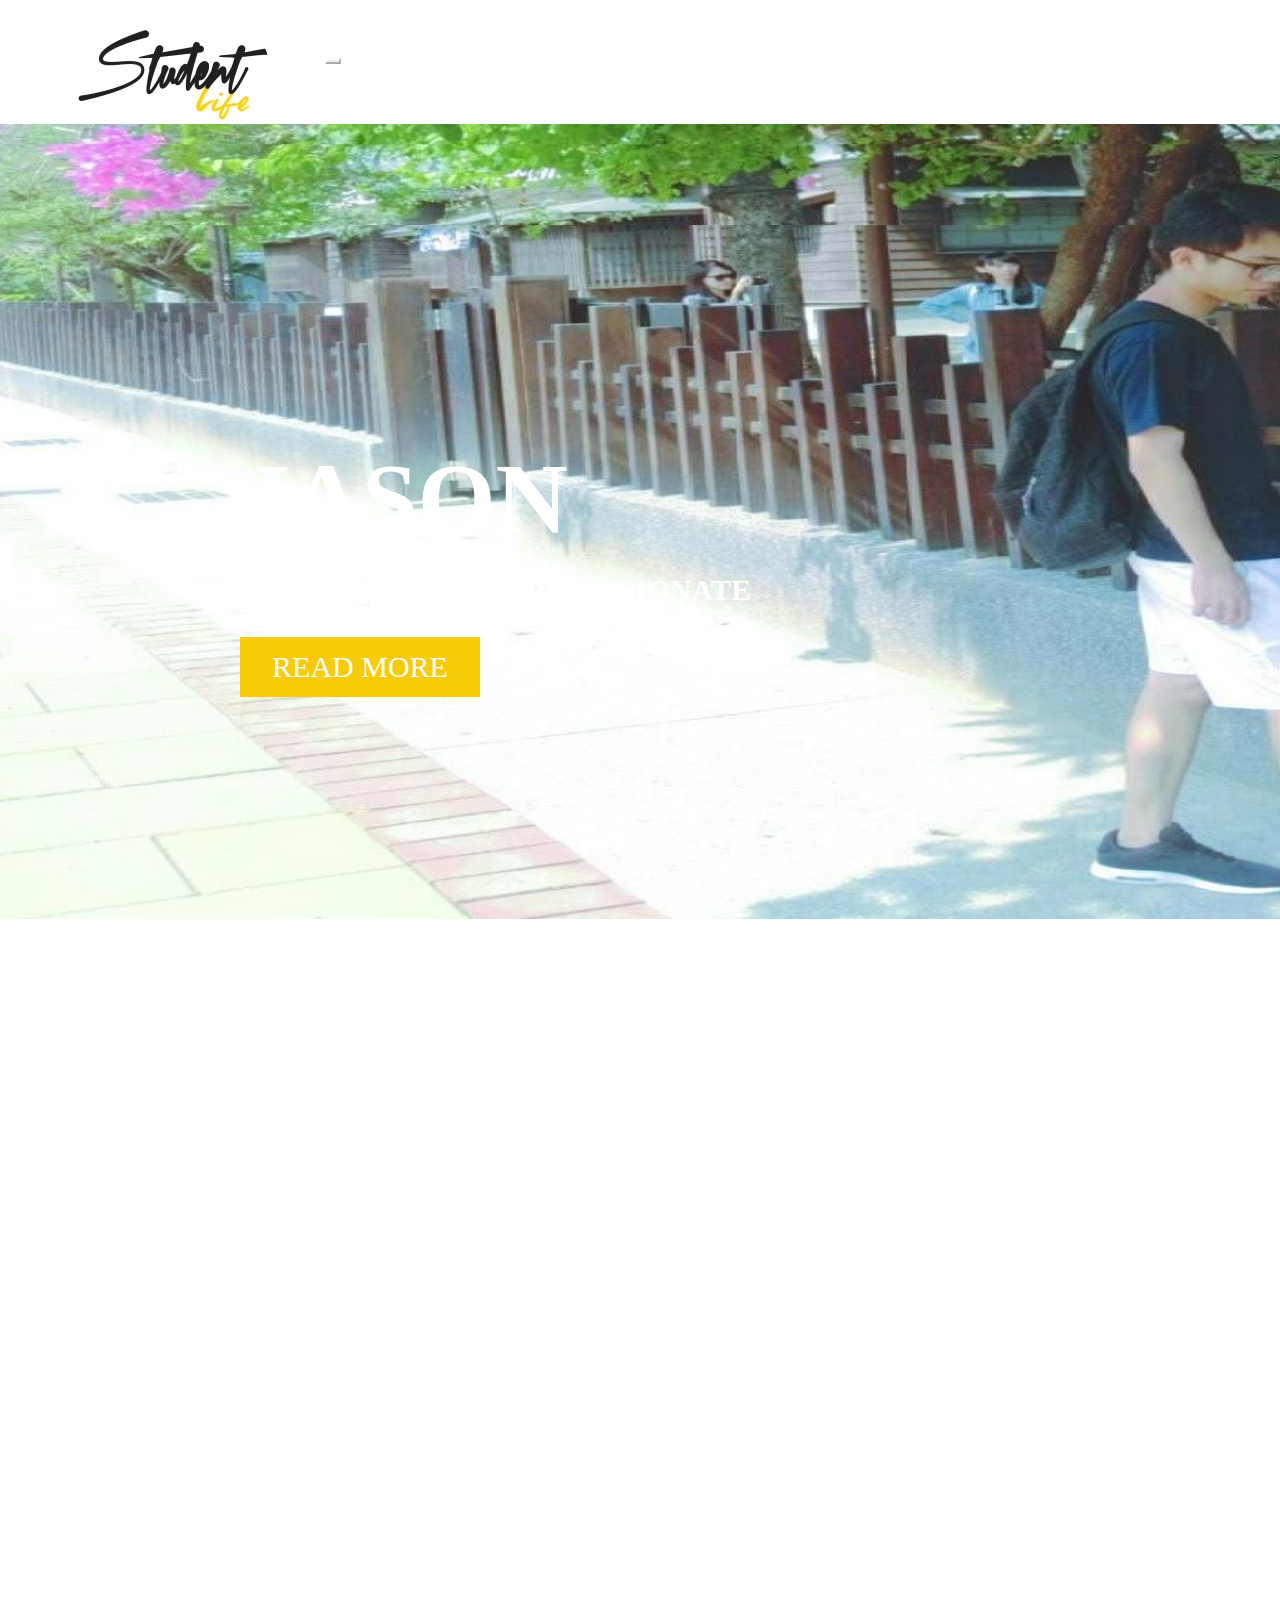
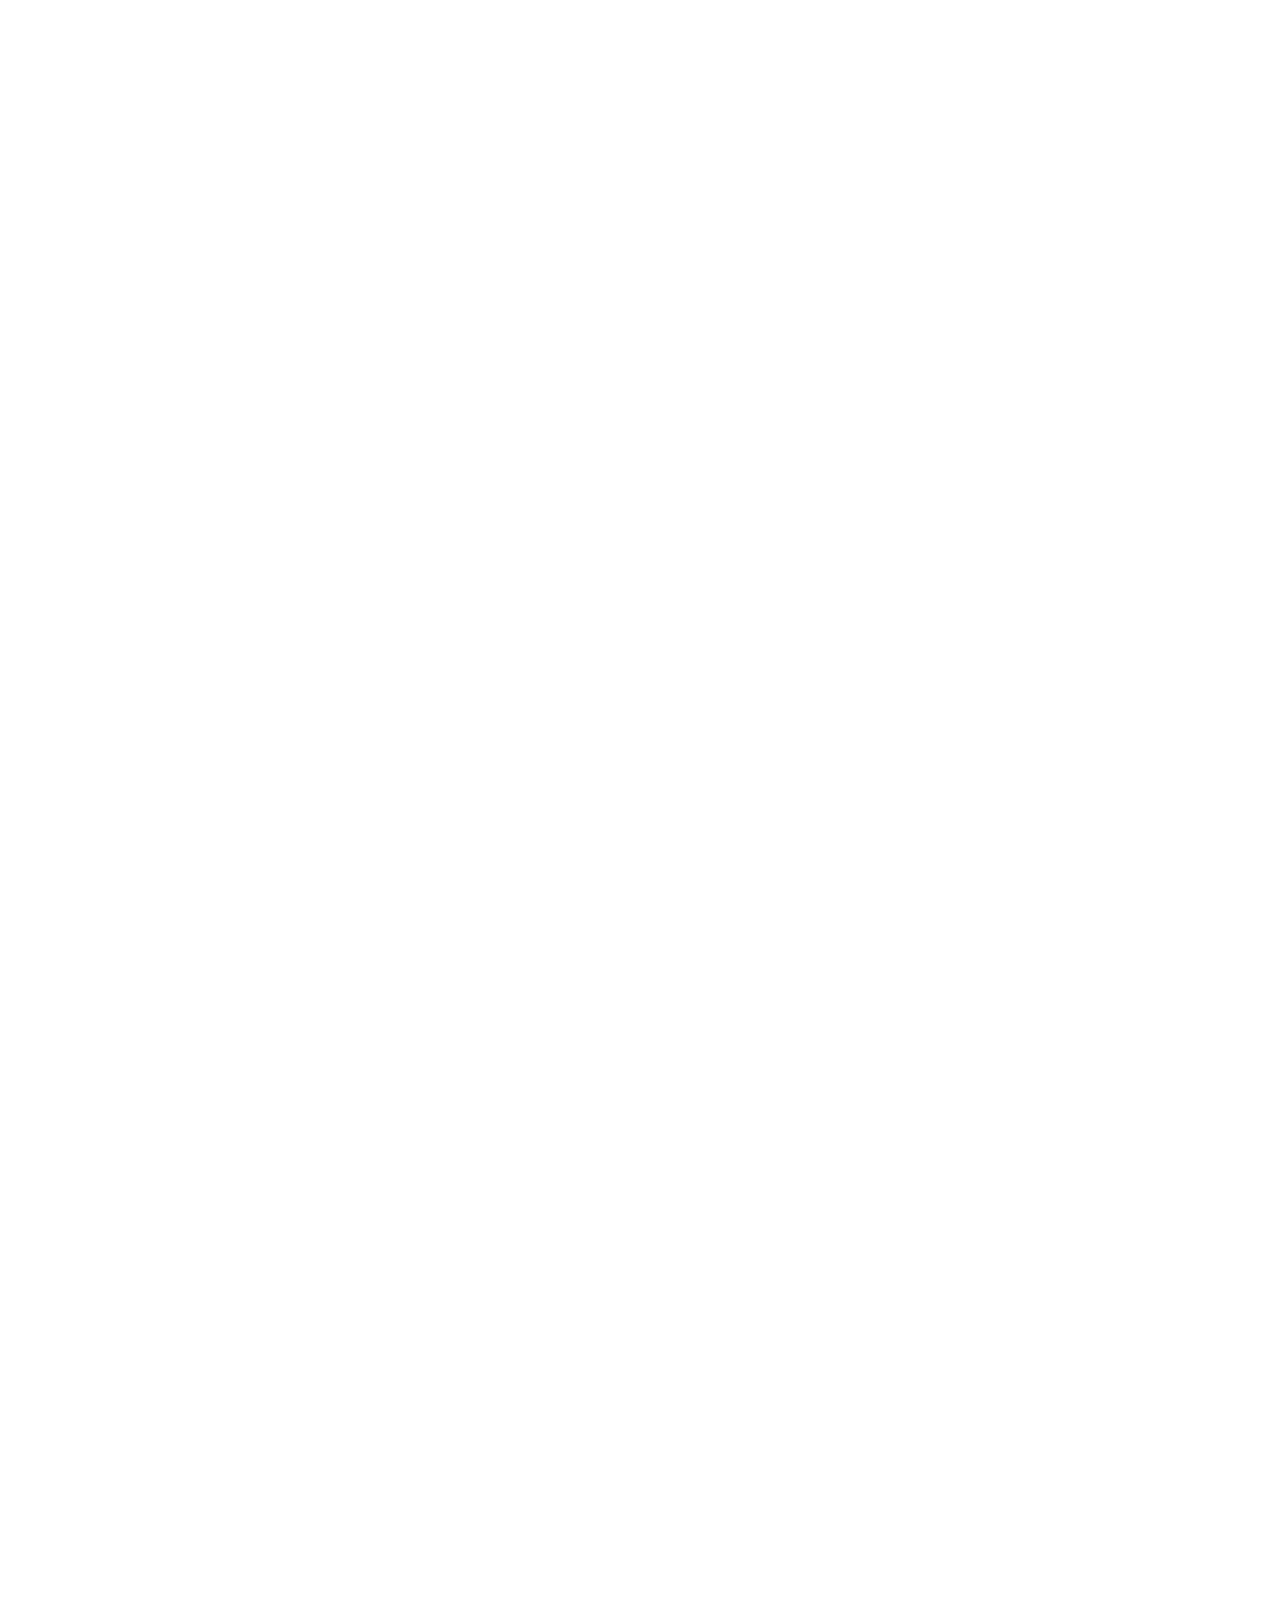
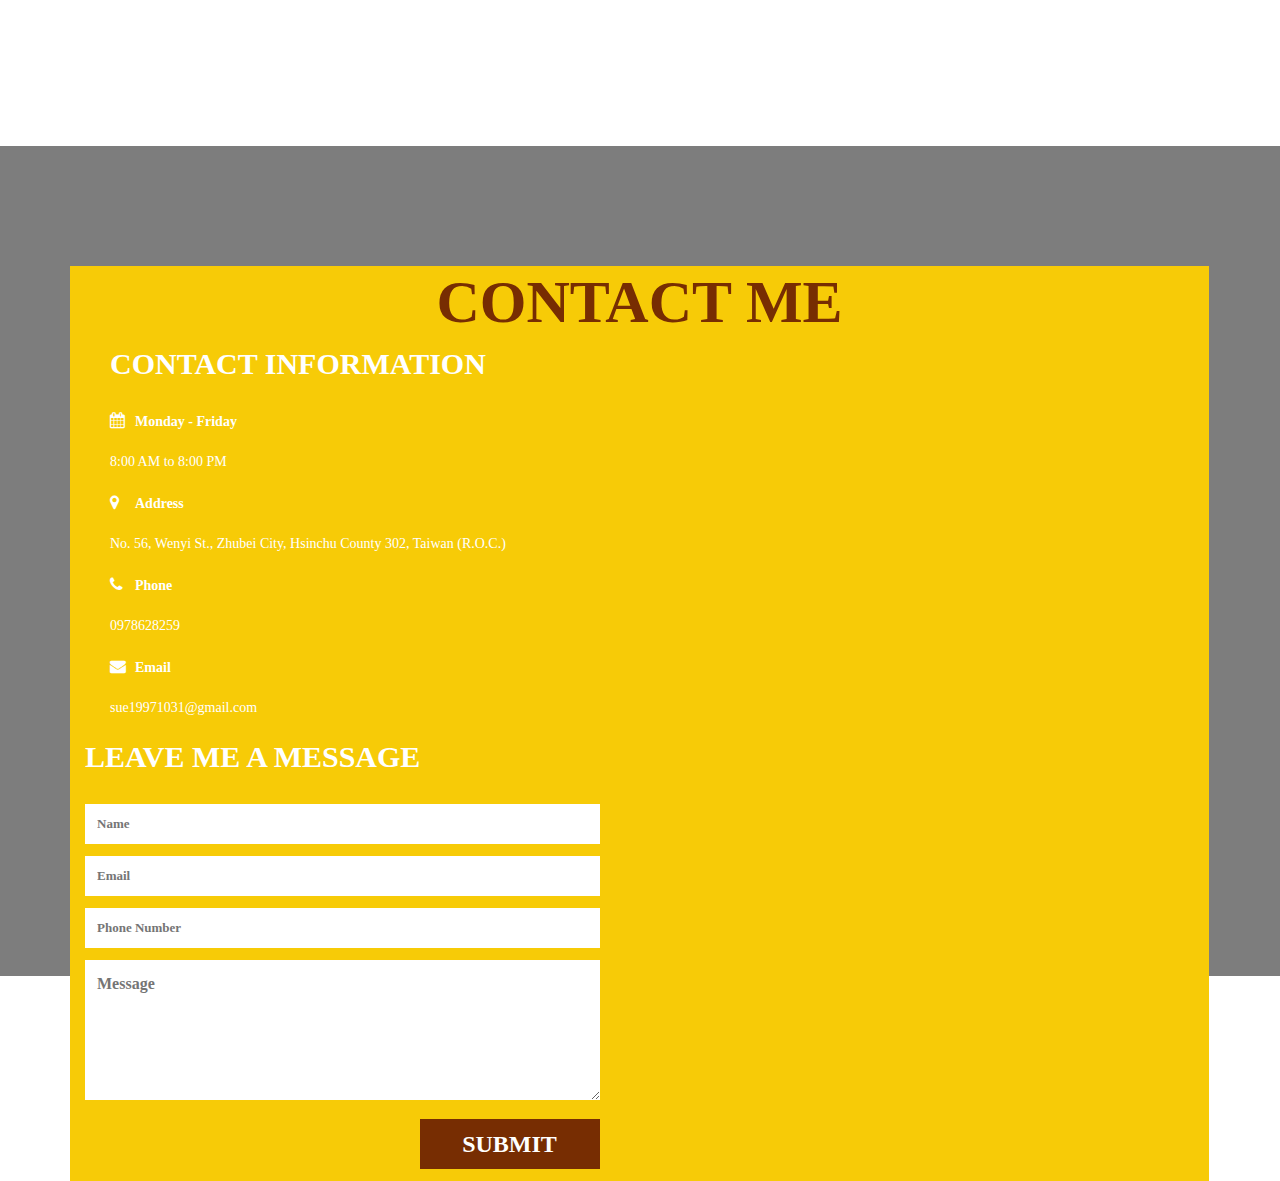
==== commit b8a50da2: "1933" ====
--- a/index.html
+++ b/index.html
@@ -5,7 +5,7 @@
 	<meta name="viewport" content="width=device-width, initial-scale=1.0">
     <meta name="description" content="">
     <meta name="author" content="">
-	<title>STUDENT - Life HTML</title>
+	<title>Jason's Web</title>
 	<link rel="stylesheet" href="css/font-awesome.min.css">
 	<link rel="stylesheet" href="css/bootstrap.min.css">
 	<link rel="stylesheet" href="css/style.css">
@@ -91,7 +91,7 @@
 			                <div class="carousel-caption">
 		               			<h1>records</h1><br>
 								   <p>What I have learned</p><br>
-								   <a href="record.html">
+								   <a href="record.html#about">
 		               			<button>read more</button></a>
 			                </div>
 			            </div>
@@ -100,7 +100,7 @@
 			                <div class="carousel-caption">
 		               			<h1>feedbacks</h1><br>
 								   <p>After learing, what I have obtained</p><br>
-								   <a href="feedback.html">
+								   <a href="feedback.html#about">
 		               			<button>read more</button></a>
 			                </div>
 			            </div>
@@ -151,7 +151,7 @@
 						<form class="form">
 							<input class="name" type="text" placeholder="Name">
 							<input class="email" type="email" placeholder="Email">
-							<input class="phone" type="text" placeholder="Phone No:">
+							<input class="phone" type="text" placeholder="Phone Number">
 							<textarea class="message" name="message" id="message" cols="30" rows="10" placeholder="Message"></textarea>
 							<input class="submit-btn" type="submit" value="SUBMIT">
 						</form>
--- a/css/style.css
+++ b/css/style.css
@@ -196,8 +196,8 @@
 .single-about-detail {
     position: relative;
 }
-.pentagon-text h1 {
-    font-size: 60px;
+.pentagon-text1 h1 {
+    font-size: 50px;
     color: #383838;
     margin-top: 0;
     transition: all .7s ease 0s;
@@ -210,12 +210,26 @@
     width: 50px;
     top: -6%;
 }
+.pentagon-text2 h1 {
+    font-size: 50px;
+    color: #383838;
+    margin-top: 0;
+    transition: all .7s ease 0s;
+    -webkit-transition: all .7s ease 0s;
+    -moz-transition: all .7s ease 0s;
+    -o-transition: all .7s ease 0s;
+    -ms-transition: all .7s ease 0s;
+    position: absolute;
+    left: 12%;
+    width: 50px;
+    top: -6%;
+}
 .pentagon-text1 {
     width: 70px;
     height: 52px;
     background: #fff;
     position: relative;
-    top: -50px;
+    top: -52px;
     left: 5%;
 }
 .pentagon-text1:before {
@@ -245,7 +259,7 @@
     height: 52px;
     background: #fff;
     position: relative;
-    top: -60px;
+    top: 0px;
     left: 365%;
 }
 .pentagon-text2:before {
@@ -311,7 +325,7 @@
 /*service area*/
 
 .service {
-    background: url(../img/pattern.jpg);
+    background: #f7cb07;
     background-repeat: repeat-y;
     margin-top: 40px;
 }
@@ -559,7 +573,8 @@
     height: 40px;
     background: #fff;
     font-size: 13px;
-    color: #fff;
+    color: #772d02;
+    font-weight: bold;
     font-family: 'Times New Roman', 微軟正黑體 , sans-serif;
     padding: 12px;
     border: 0;
@@ -567,6 +582,8 @@
 }
 .contact-form textarea {
     font-family: 'Times New Roman', 微軟正黑體 , sans-serif;
+    color: #772d02;
+    font-weight: bold;
     padding: 12px;
     width: 100%;
     height: 140px;
